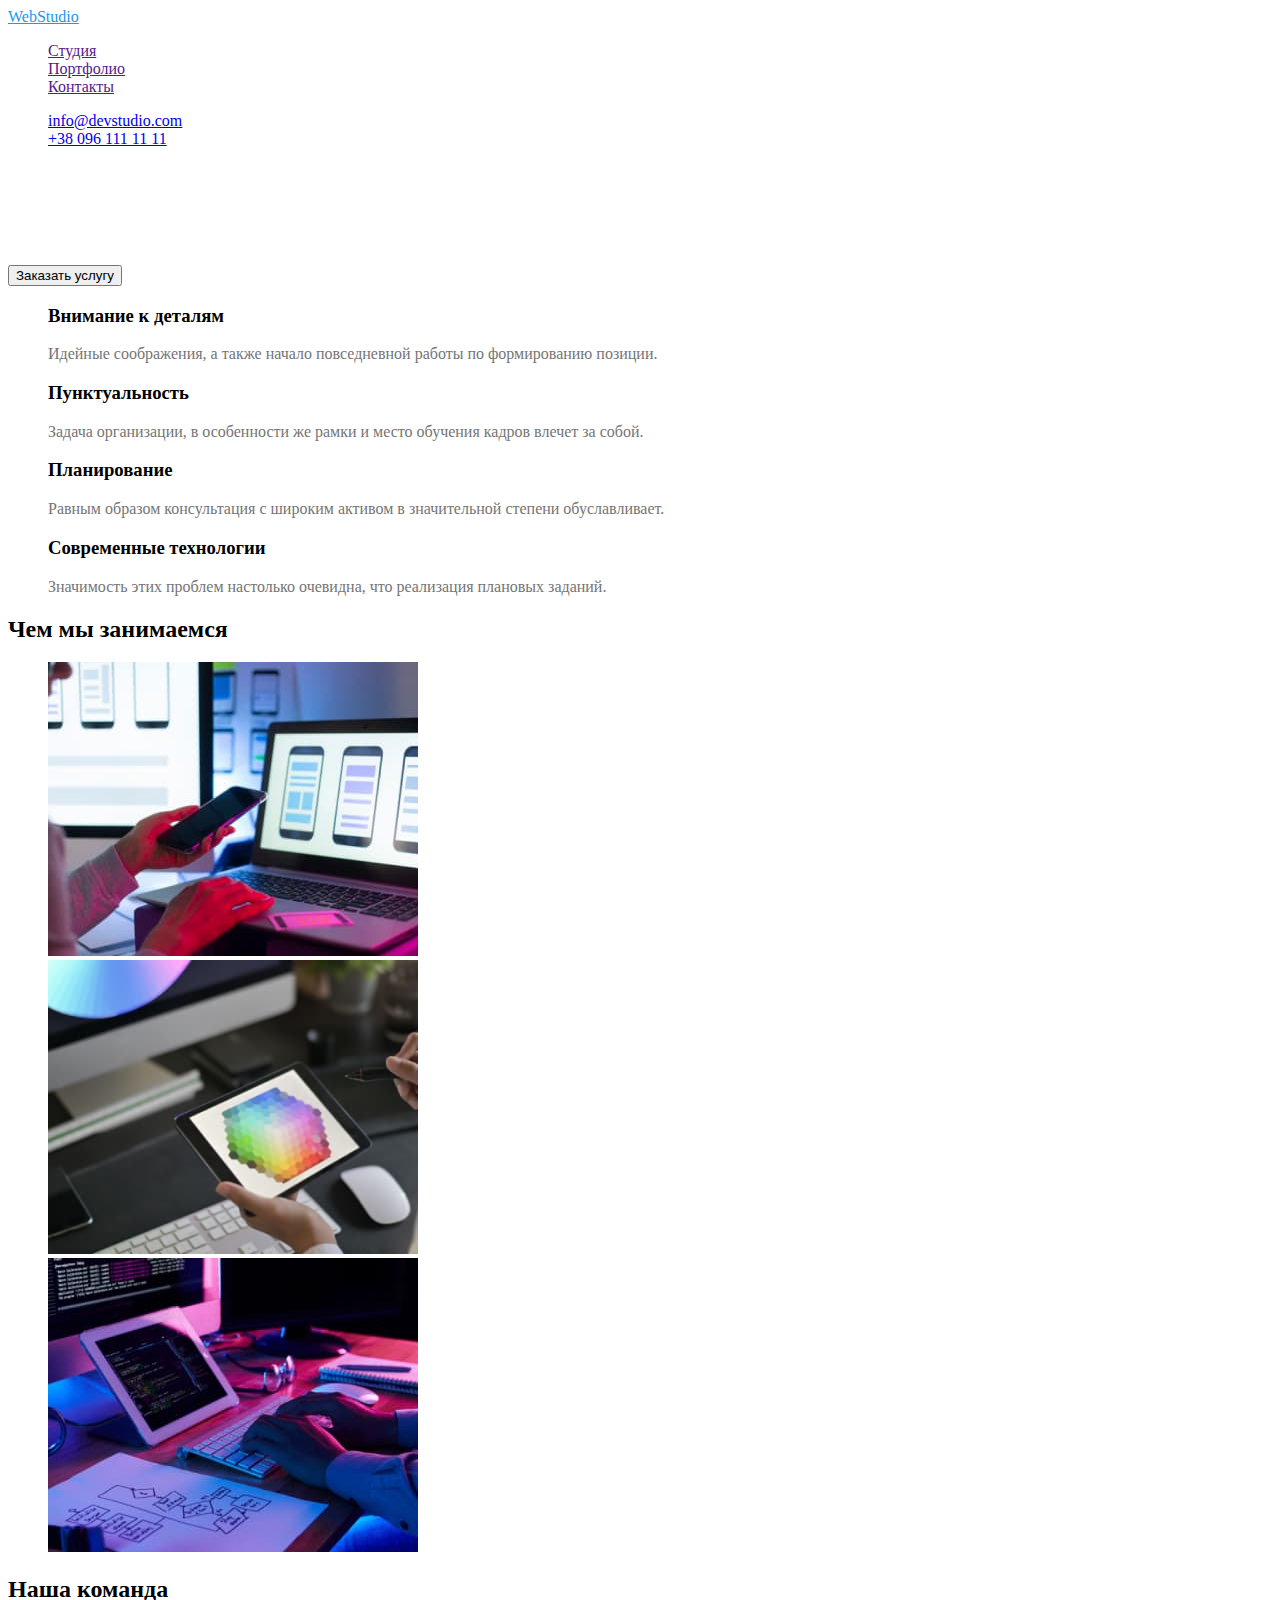
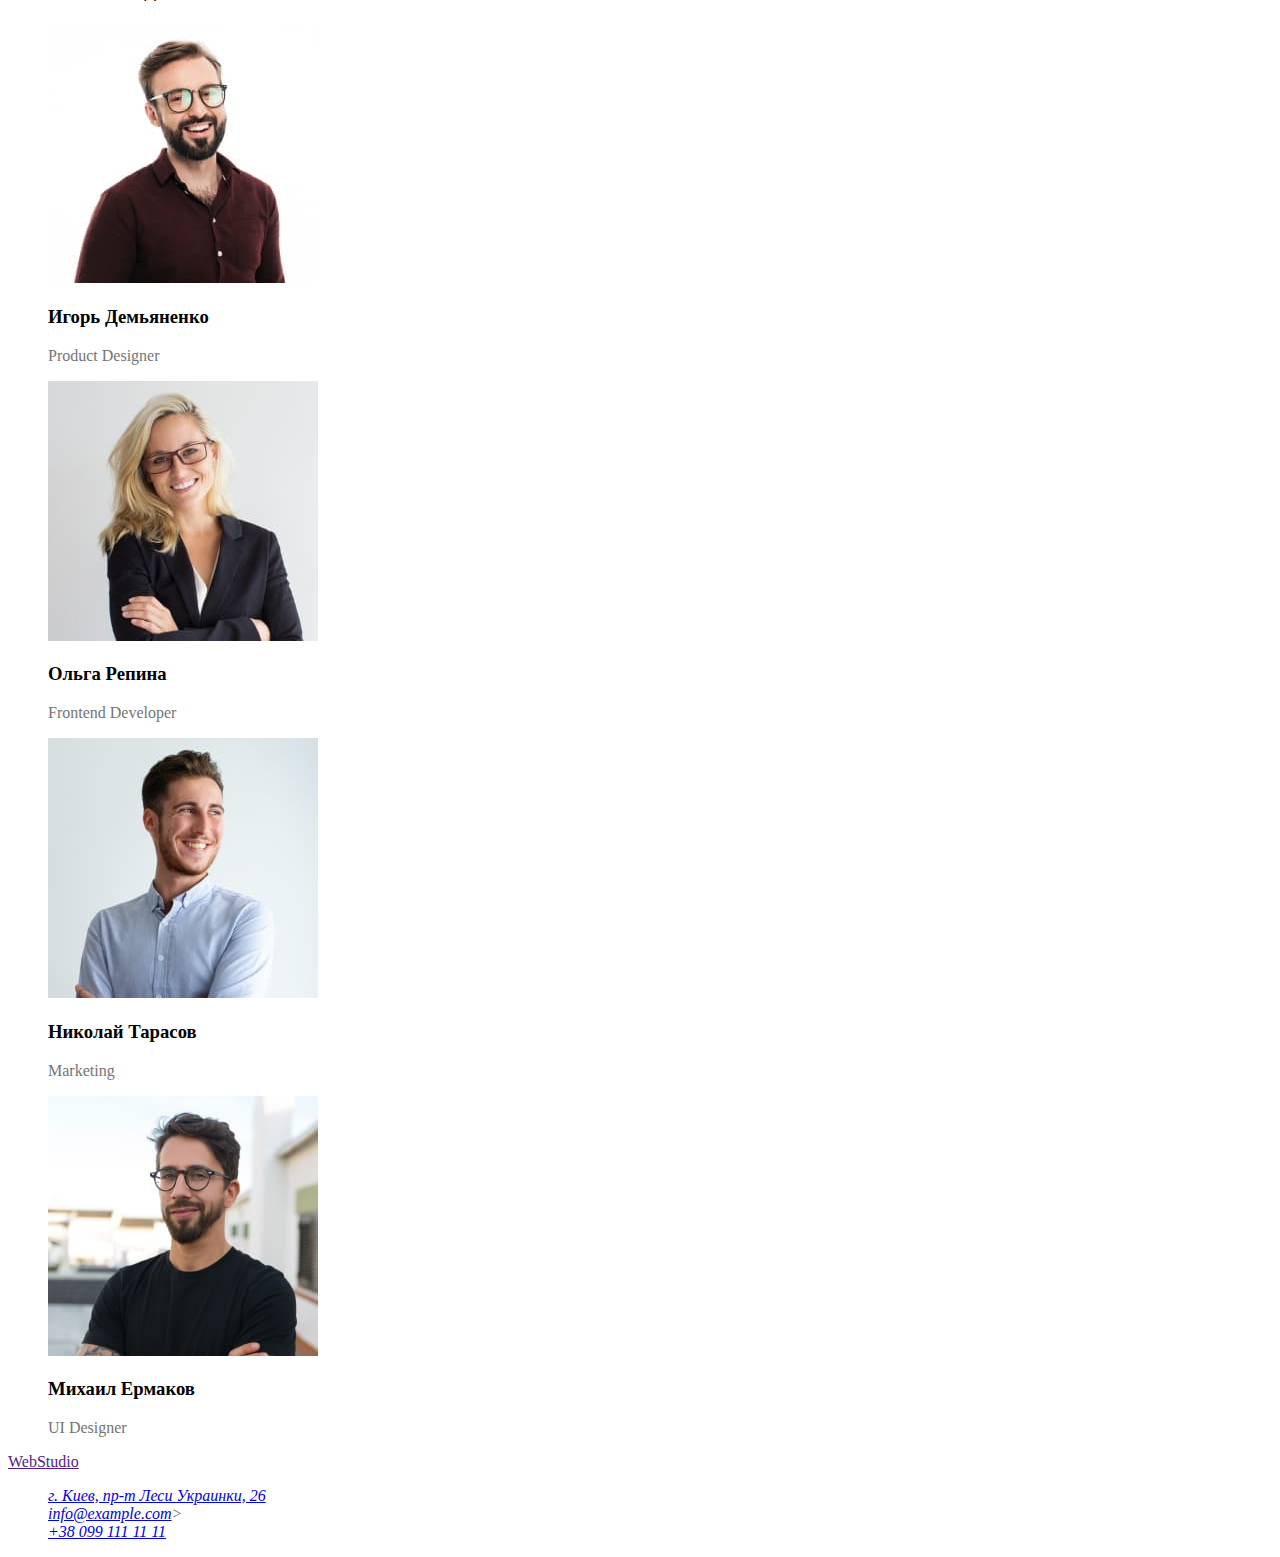
==== index.html @ ba66e3d8 "Создание и редактирование селекторов" ====
<!DOCTYPE html>
<html lang="en">
<head>
    <meta charset="UTF-8">
    <meta http-equiv="X-UA-Compatible" content="IE=edge">
    <meta name="viewport" content="width=device-width, initial-scale=1.0">
    <title>HTMLSOOPER</title>
    <link rel="stylesheet" href="./css/styles.css">
</head>
<body>

<header class="page-header">
    <nav>
        <a href="index.html" class="logo">WebStudio</a> 

      <ul class="site-nav">
            <li><a href="">Студия</a></li>  
            <li><a href="">Портфолио</a></li>
            <li><a href="">Контакты</a></li>
      </ul>
    </nav>

    <ul class="contacts-link">
    <li><a href="mailto:info@devstudio.com">info@devstudio.com</a></li>
    <li><a href="tel:+38 096 111 11 11">+38 096 111 11 11</a></li>
    </ul>   
</header>
<main>
    
      <section class="hero">
        <h1 class="hero-title">Эффективные решения <br> для вашего бизнеса</h1>
        <button type="button">Заказать услугу</button>
      </section>


     <section>
        <ul class="feature-list">
            <li>
            <h3 class="title">Внимание к деталям</h3>
            <p class="title-text">Идейные соображения, а также начало повседневной работы по формированию позиции.</p>
            </li>
    

            <li>
            <h3 class="title">Пунктуальность</h3>
            <p class="title-text">Задача организации, в особенности же рамки и место обучения кадров влечет за собой.</p>
            </li>

            <li>
            <h3 class="title">Планирование</h3>
            <p class="title-text">Равным образом консультация с широким активом в значительной степени обуславливает.</p>
            </li>

            <li>
            <h3 class="title">Современные технологии</h3>
            <p class="title-text">Значимость этих проблем настолько очевидна, что реализация плановых заданий.</p>
            </li>
        </ul>
    </section>

    <section>
            <h2 class="title">Чем мы занимаемся</h2>
        <ul>
            <li><img src="./images/first.jpg" alt="вёрстка"width="370"></li>
            <li><img src="./images/second.jpg" alt="дизайн"width="370"></li>
            <li><img src="./images/third.jpg" alt="оформление"width="370"></li>
        </ul>
    </section>

    <section>
        <h2 class="title">Наша команда</h2>
        <ul>
            <li><img src="./images/igor.jpg" alt="игорь" width="270"> </li>
            <h3 class="title">Игорь Демьяненко</h3>
            <p class="title-text">Product Designer</p>

            <li><img src="./images/olga.jpg" alt="ольга"width="270"></li>
            <h3 class="title">Ольга Репина</h3>
            <p class="title-text">Frontend Developer</p>

            <li><img src="./images/nikolay.jpg" alt="николай"width="270"></li>
            <h3 class="title">Николай Тарасов</h3>
            <p class="title-text">Marketing</p>

            <li><img src="./images/mihail.jpg" alt="михаил"width="270"></li>
            <h3 class="title">Михаил Ермаков</h3>
            <p class="title-text">UI Designer</p>
        </ul>
    
    </section>

</main>

<footer>
      <a href="">WebStudio</a>
        <address>
            <ul>
                <li><a href="https://www.google.com/maps/d/u/0/viewer?msa=0&mid=10uSM3H-mIU3GznYo2szRIEphczw&ll=50.42732700000001%2C30.538092&z=17">г. Киев, пр-т Леси Украинки, 26</a></li>
                <li><a href="mailto:info@example.com">info@example.com</a>></li>
                <li><a href="tel:+380991111111">+38 099 111 11 11</a></li>
            </ul>   
        </address>  
</footer>

</body>
</html>
---- css/styles.css ----
body{
    background-color: #FFFFFF;
    color:  #757575
}

.logo {
    color: #2196F3;
}

ul {
    list-style: none
}

/* site-nav */
.site-nav :hover,
.site-nav :focus{
    color: #2196F3
}

/* contacts-link */
.contacts-link :hover,
.contacts-link :focus {
    color: 
    #2196F3
}

/* button-link */
.button-link :hover,
.button-link :focus
.button-link :active {
    color: #FFFFFF
}

/* hero */
.hero {
color: white;
}

/* feature-list */
.feature-list , .title {
    color: #000000;
}

/* title-text */
.title-text {
    color: 
    #757575;
}
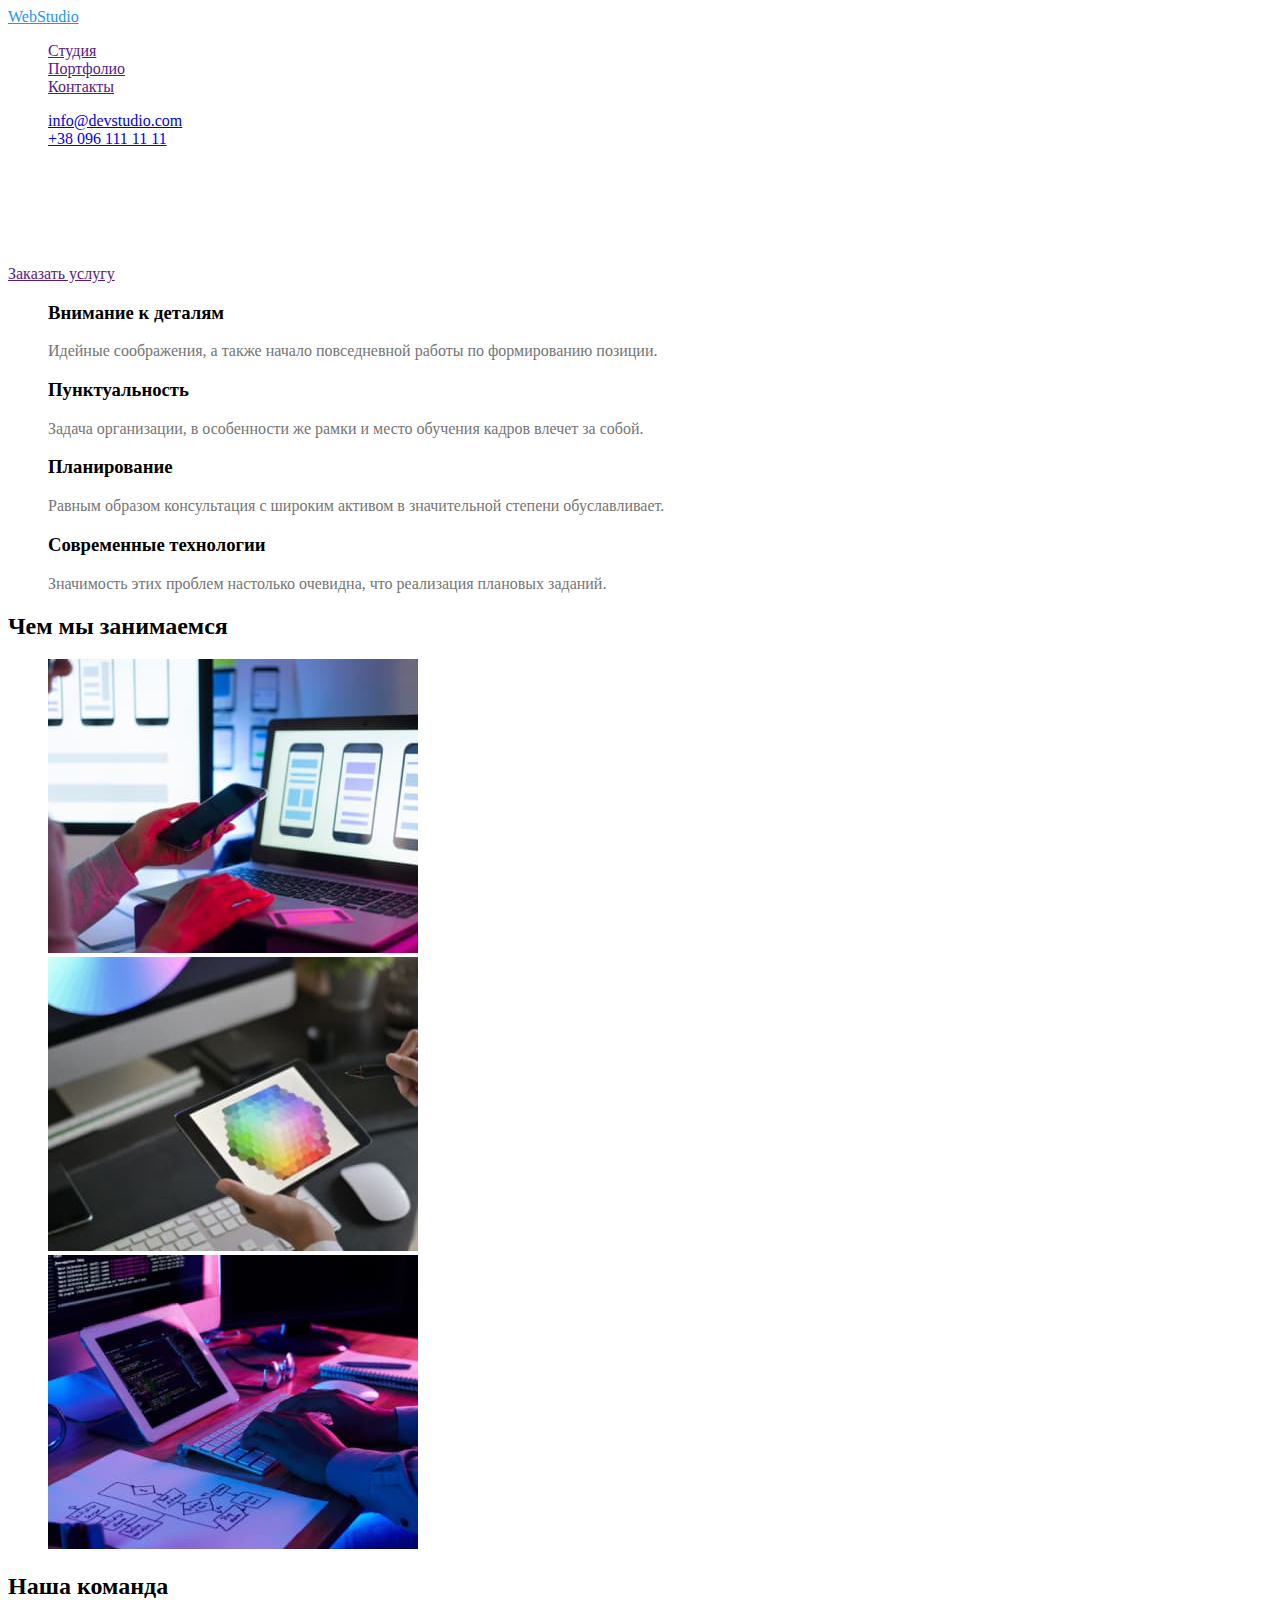
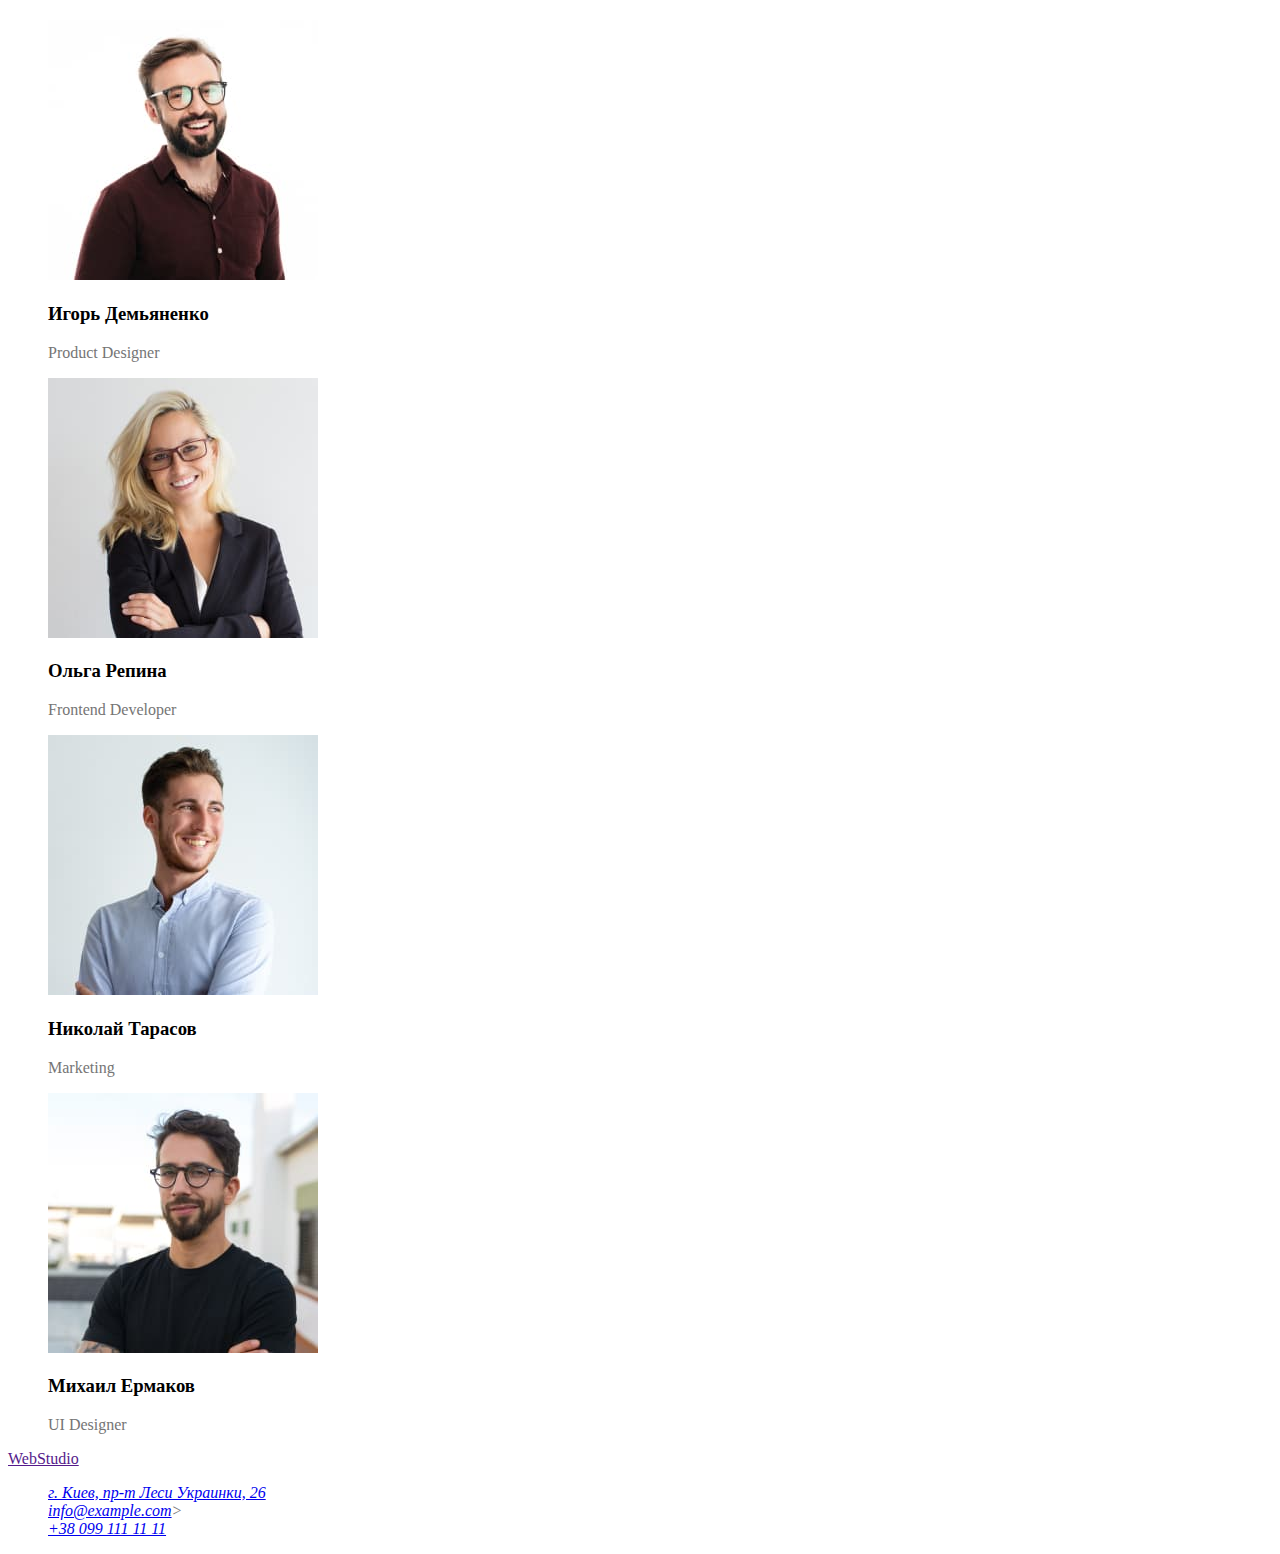
==== commit bda7acfa: "Добавление цветов" ====
--- a/index.html
+++ b/index.html
@@ -29,7 +29,7 @@
     
       <section class="hero">
         <h1 class="hero-title">Эффективные решения <br> для вашего бизнеса</h1>
-        <button type="button">Заказать услугу</button>
+        <a href="" class="button-link">Заказать услугу</a>
       </section>
 
 
--- a/css/styles.css
+++ b/css/styles.css
@@ -28,8 +28,11 @@
 .button-link :hover,
 .button-link :focus
 .button-link :active {
-    color: #FFFFFF
-}
+    color: #FFFFFF;
+    background-color: #2196F3;
+    display: inline;
+    }
+
 
 /* hero */
 .hero {
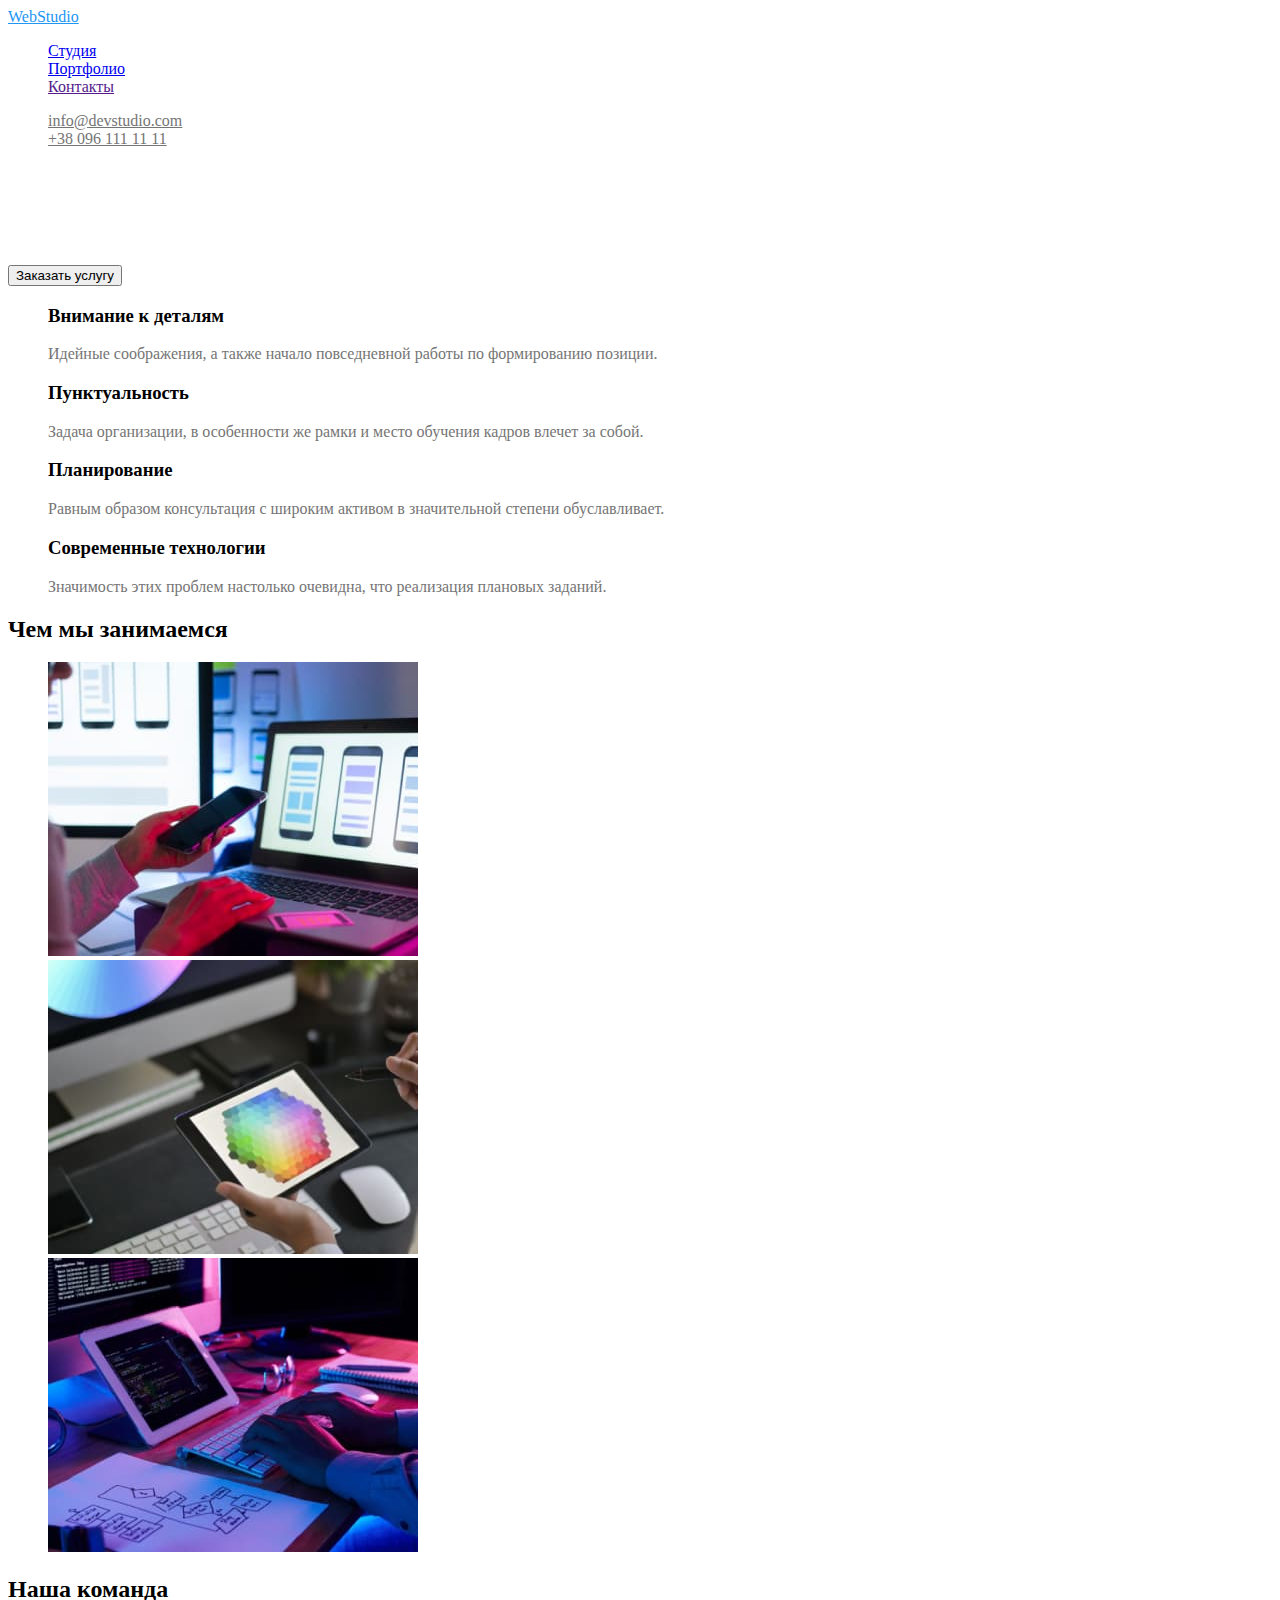
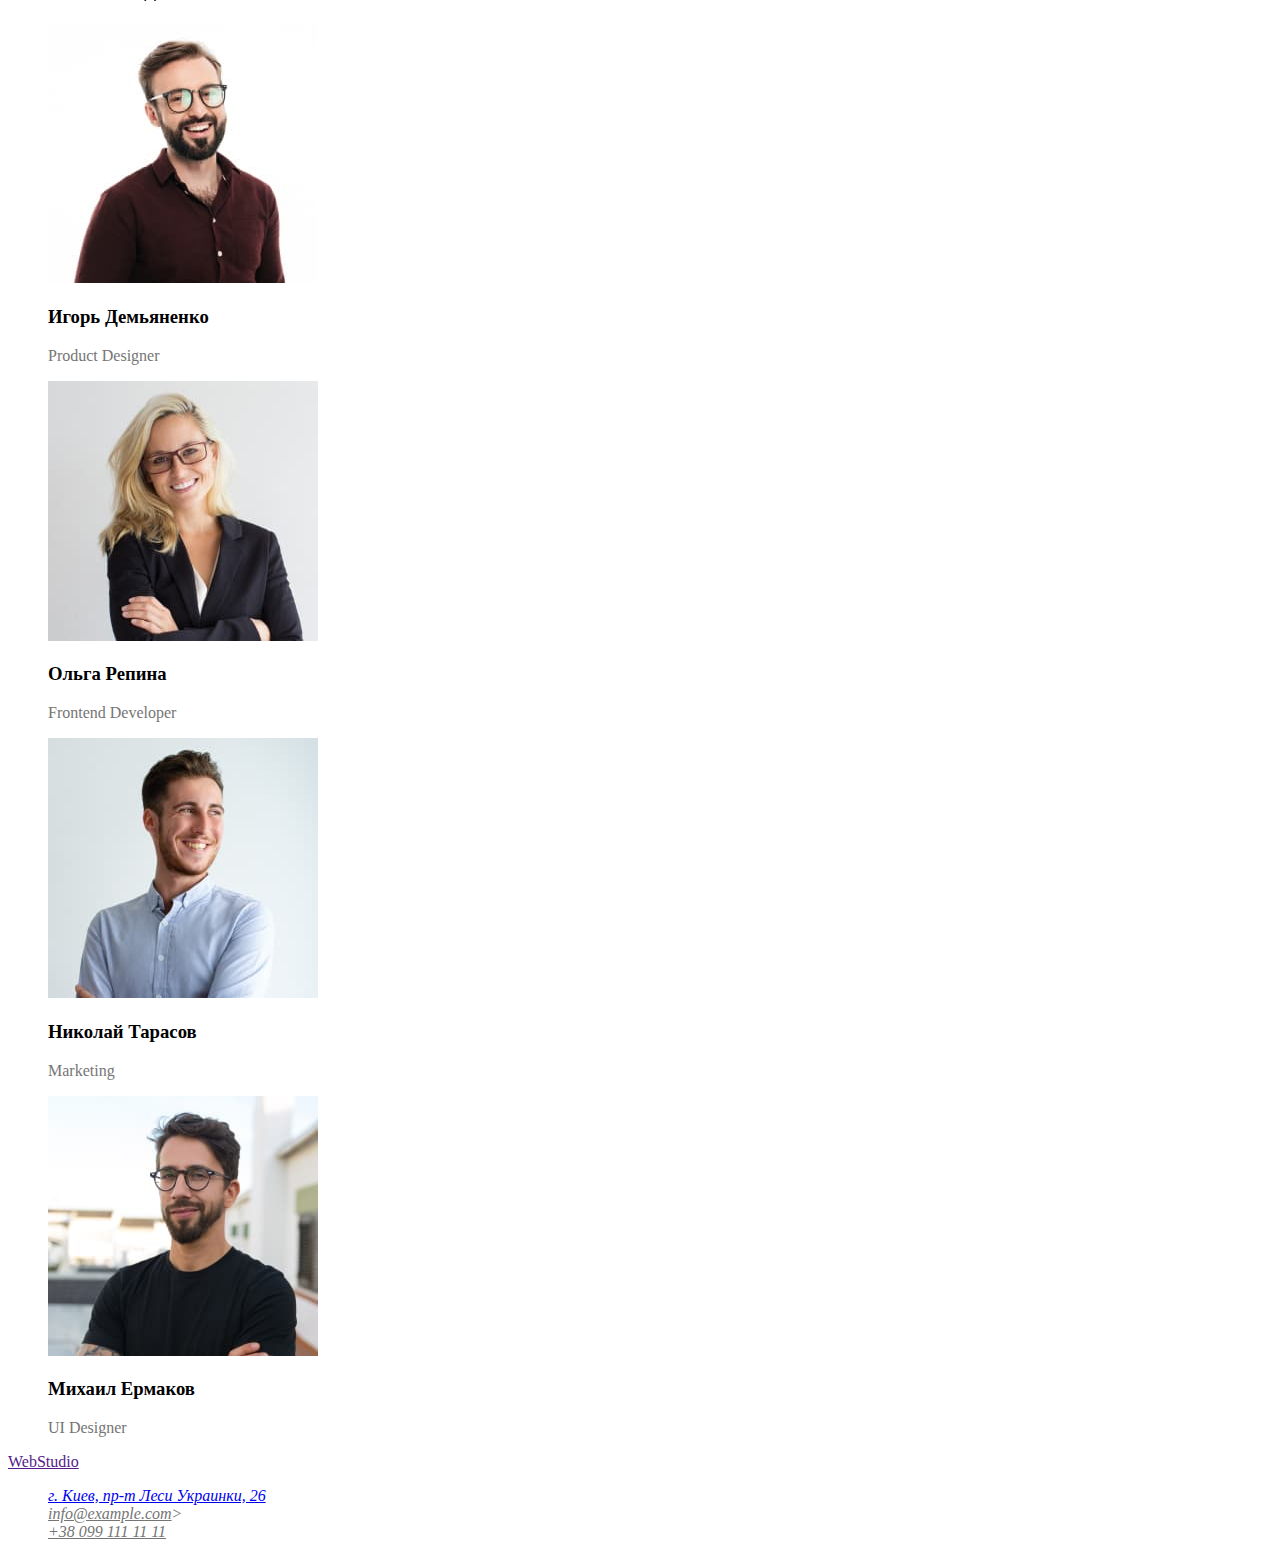
==== commit bd1f0f52: "Редактирование style.css" ====
--- a/index.html
+++ b/index.html
@@ -4,7 +4,7 @@
     <meta charset="UTF-8">
     <meta http-equiv="X-UA-Compatible" content="IE=edge">
     <meta name="viewport" content="width=device-width, initial-scale=1.0">
-    <title>HTMLSOOPER</title>
+    <title>WebStudio5</title>
     <link rel="stylesheet" href="./css/styles.css">
 </head>
 <body>
@@ -14,22 +14,22 @@
         <a href="index.html" class="logo">WebStudio</a> 
 
       <ul class="site-nav">
-            <li><a href="">Студия</a></li>  
-            <li><a href="">Портфолио</a></li>
+            <li><a href="./index.html">Студия</a></li>  
+            <li><a href="./portfolio.html">Портфолио</a></li>
             <li><a href="">Контакты</a></li>
       </ul>
     </nav>
 
     <ul class="contacts-link">
-    <li><a href="mailto:info@devstudio.com">info@devstudio.com</a></li>
-    <li><a href="tel:+38 096 111 11 11">+38 096 111 11 11</a></li>
+    <li><a class="link" href="mailto:info@devstudio.com">info@devstudio.com</a></li>
+    <li><a class="link" href="tel:+38 096 111 11 11">+38 096 111 11 11</a></li>
     </ul>   
 </header>
 <main>
     
       <section class="hero">
         <h1 class="hero-title">Эффективные решения <br> для вашего бизнеса</h1>
-        <a href="" class="button-link">Заказать услугу</a>
+       <p class="button-link"><button type="button">Заказать услугу</button></p>
       </section>
 
 
@@ -70,7 +70,7 @@
     <section>
         <h2 class="title">Наша команда</h2>
         <ul>
-            <li><img src="./images/igor.jpg" alt="игорь" width="270"> </li>
+            <li><img src="./images/igor.jpg" alt="игорь"width="270"> </li>
             <h3 class="title">Игорь Демьяненко</h3>
             <p class="title-text">Product Designer</p>
 
@@ -96,8 +96,8 @@
         <address>
             <ul>
                 <li><a href="https://www.google.com/maps/d/u/0/viewer?msa=0&mid=10uSM3H-mIU3GznYo2szRIEphczw&ll=50.42732700000001%2C30.538092&z=17">г. Киев, пр-т Леси Украинки, 26</a></li>
-                <li><a href="mailto:info@example.com">info@example.com</a>></li>
-                <li><a href="tel:+380991111111">+38 099 111 11 11</a></li>
+                <li><a class="link" href="mailto:info@example.com">info@example.com</a>></li>
+                <li><a class="link" href="tel:+380991111111">+38 099 111 11 11</a></li>
             </ul>   
         </address>  
 </footer>
--- a/css/styles.css
+++ b/css/styles.css
@@ -14,19 +14,23 @@
 /* site-nav */
 .site-nav :hover,
 .site-nav :focus{
-    color: #2196F3
-}
+    color: #2196F3;
+ }
 
 /* contacts-link */
-.contacts-link :hover,
+.link {
+    color: #757575;
+}
+.link:hover {
+    color: #2196F3;
+} 
 .contacts-link :focus {
-    color: 
-    #2196F3
+    color: #2196F3;
 }
 
 /* button-link */
 .button-link :hover,
-.button-link :focus
+.button-link :focus,
 .button-link :active {
     color: #FFFFFF;
     background-color: #2196F3;
@@ -37,6 +41,7 @@
 /* hero */
 .hero {
 color: white;
+
 }
 
 /* feature-list */
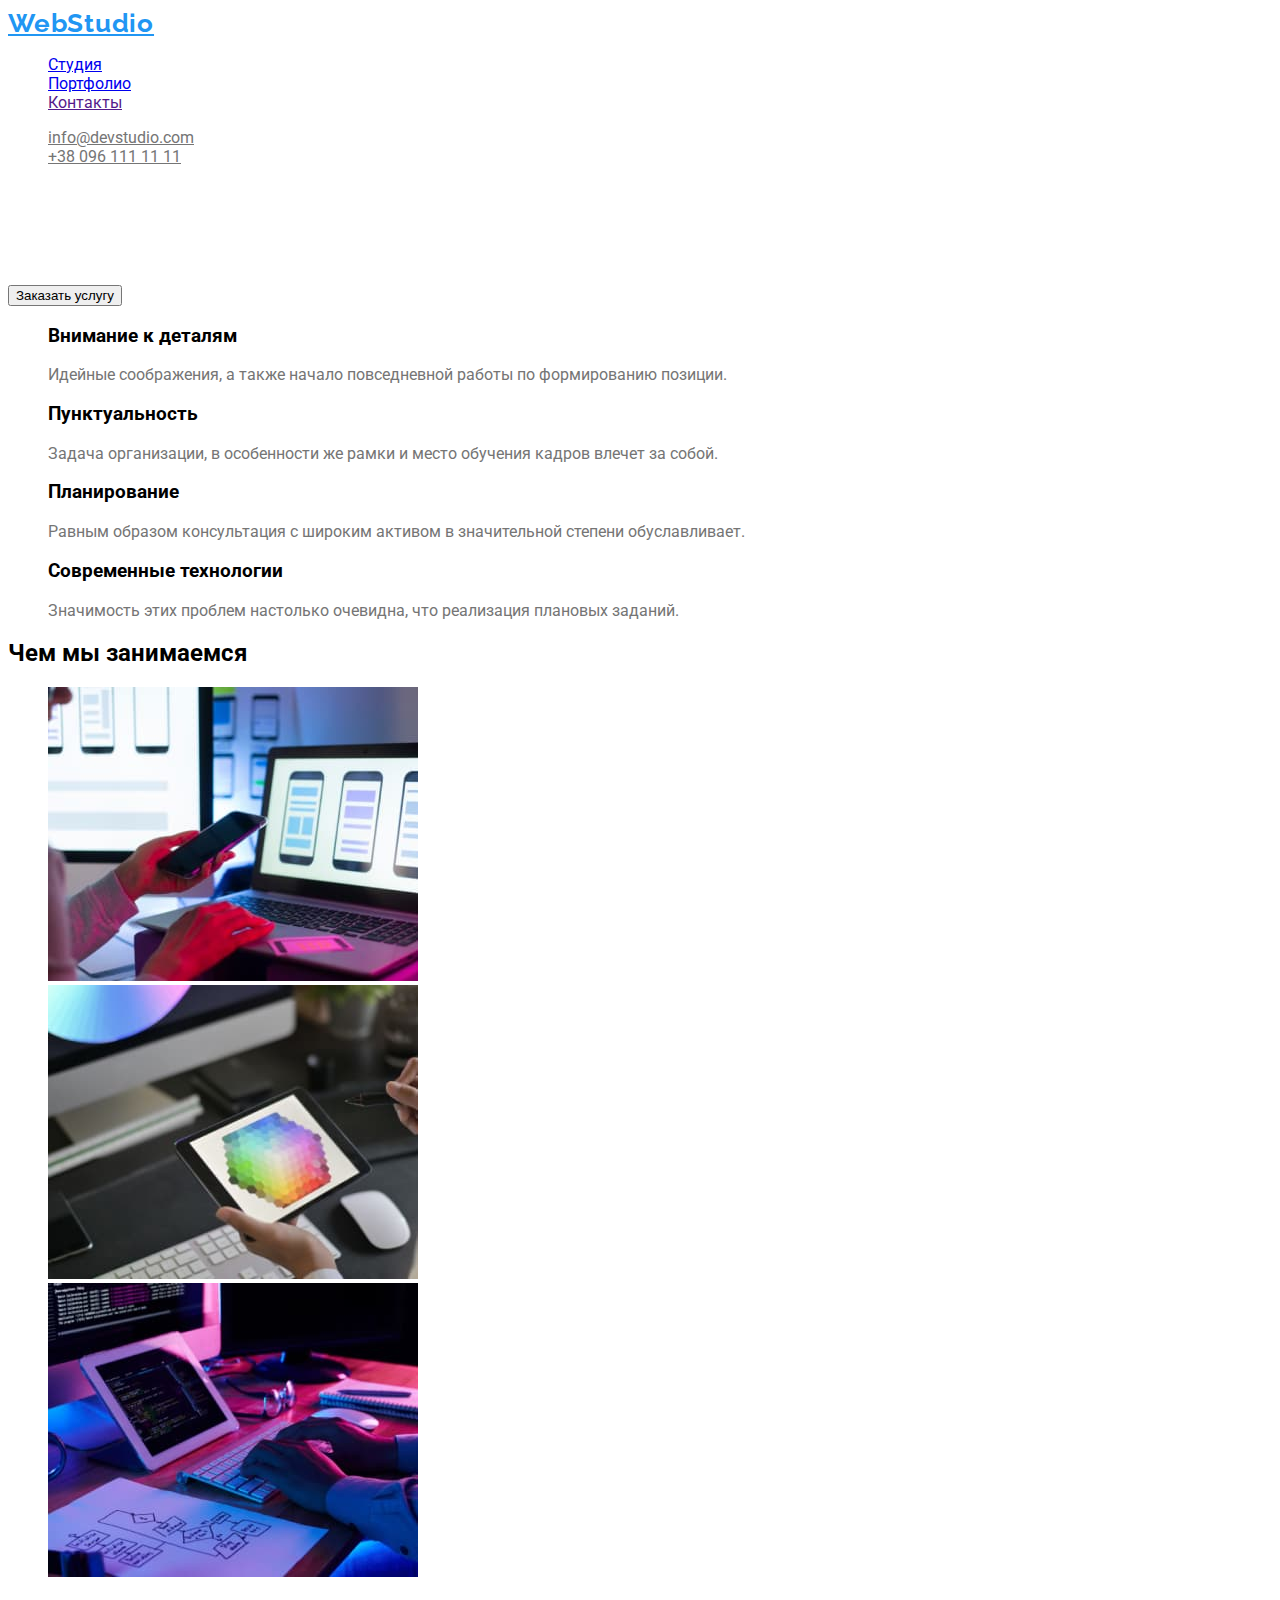
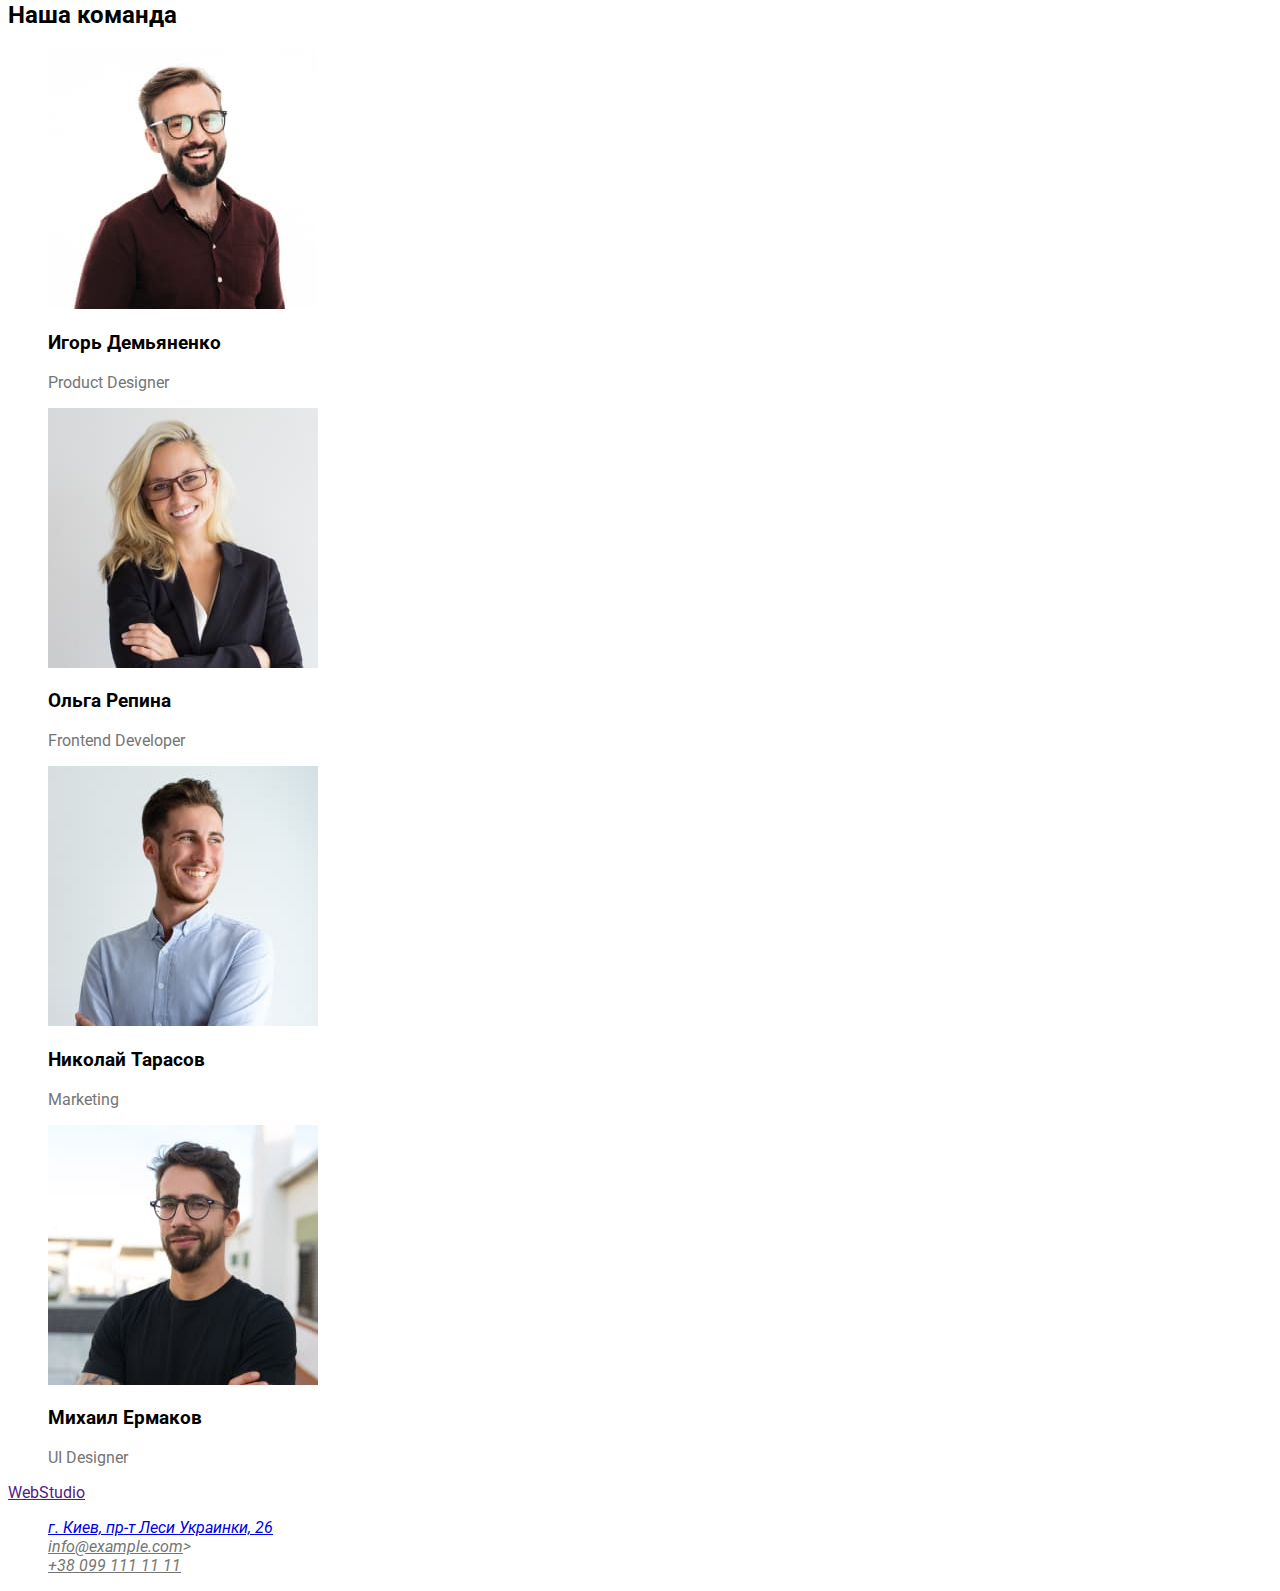
==== commit d4140d90: "Добавление шрифтов" ====
--- a/index.html
+++ b/index.html
@@ -5,11 +5,14 @@
     <meta http-equiv="X-UA-Compatible" content="IE=edge">
     <meta name="viewport" content="width=device-width, initial-scale=1.0">
     <title>WebStudio5</title>
+    <link rel="preconnect" href="https://fonts.googleapis.com">
+    <link rel="preconnect" href="https://fonts.gstatic.com" crossorigin>
+    <link href="https://fonts.googleapis.com/css2?family=Raleway:wght@700&family=Roboto:wght@400;500;700;900&display=swap" rel="stylesheet">
     <link rel="stylesheet" href="./css/styles.css">
 </head>
 <body>
 
-<header class="page-header">
+<header>
     <nav>
         <a href="index.html" class="logo">WebStudio</a> 
 
--- a/css/styles.css
+++ b/css/styles.css
@@ -1,10 +1,16 @@
 body{
     background-color: #FFFFFF;
-    color:  #757575
+    color:  #757575;
+    font-family: Roboto, sans-serif;
 }
-
+/* logo */
 .logo {
     color: #2196F3;
+    font-family:  Raleway, cursive;
+    font-weight: bold;
+    font-size: 26px;
+    line-height: 1.19;
+    letter-spacing: 0.03em;
 }
 
 ul {
@@ -15,6 +21,10 @@
 .site-nav :hover,
 .site-nav :focus{
     color: #2196F3;
+    font-weight: 500;
+    font-size: 14px;
+    line-height: 1.14;
+    letter-spacing: 0.02em;
  }
 
 /* contacts-link */
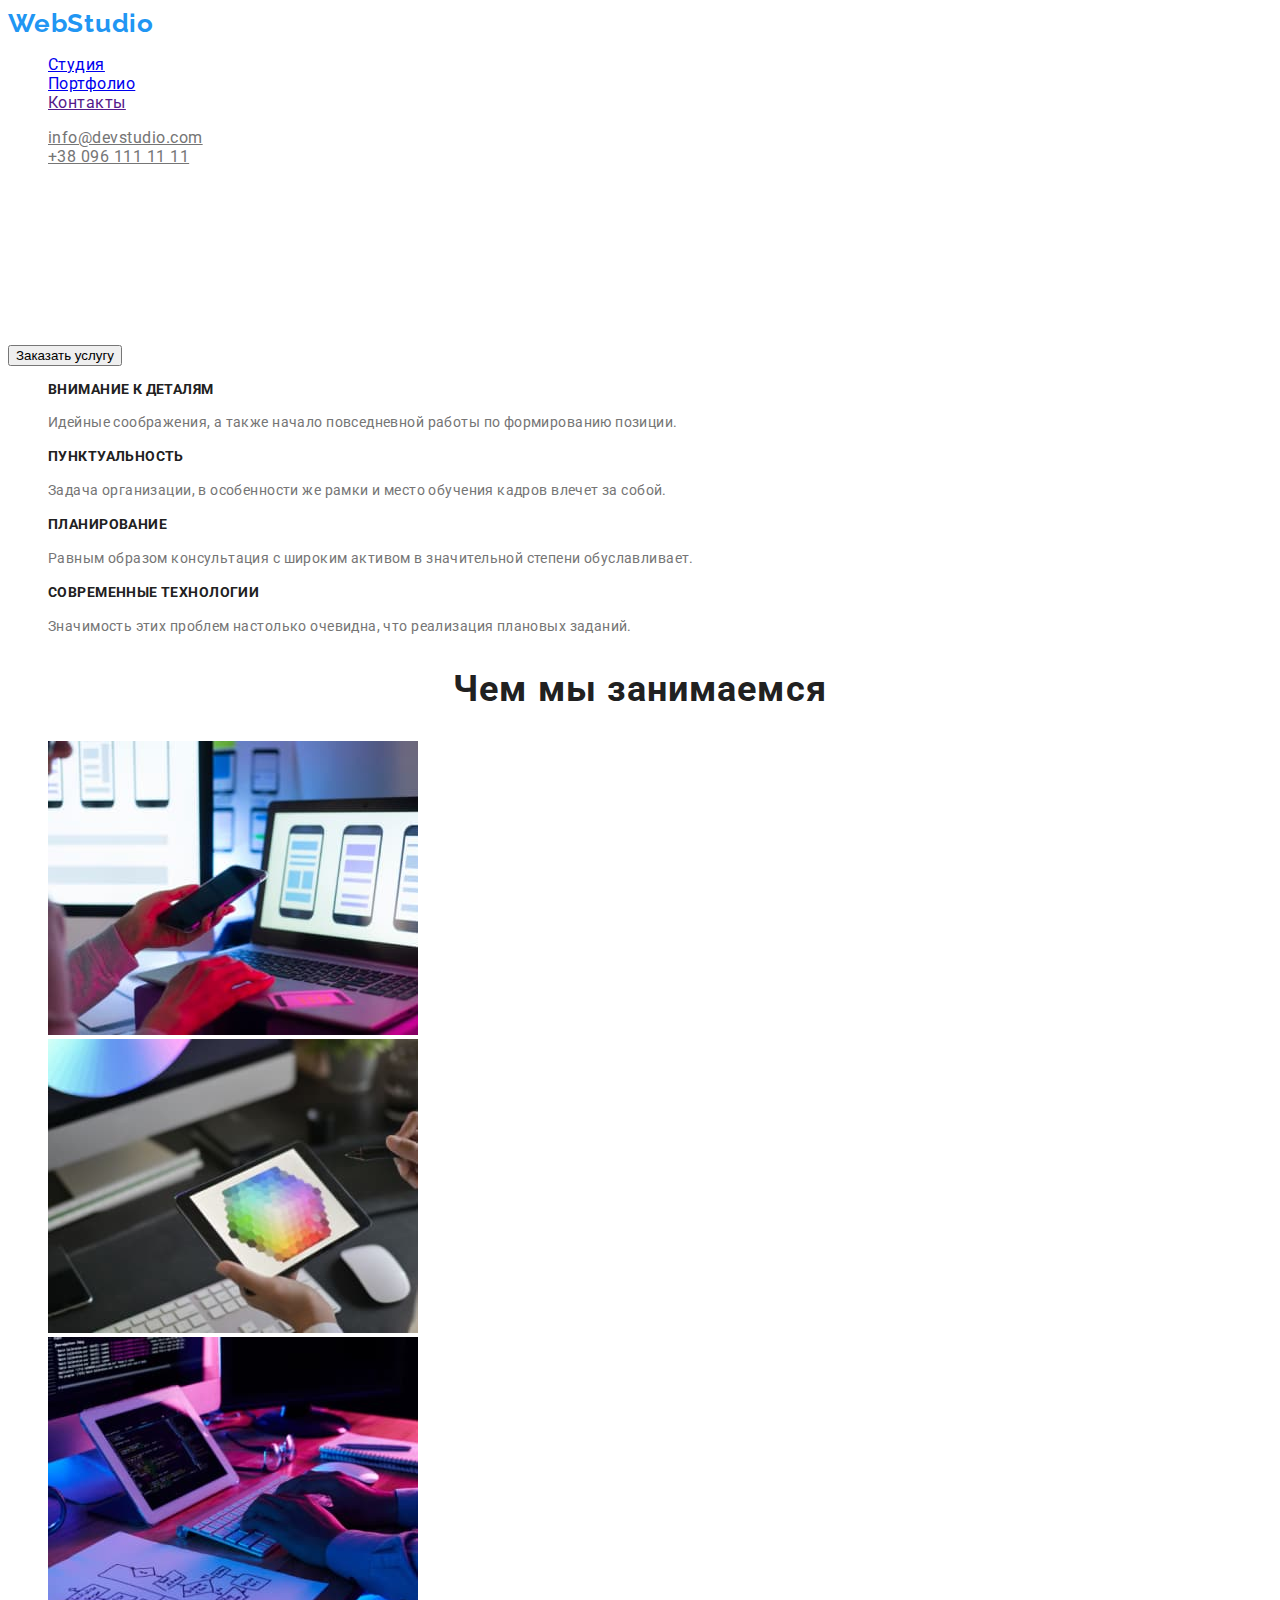
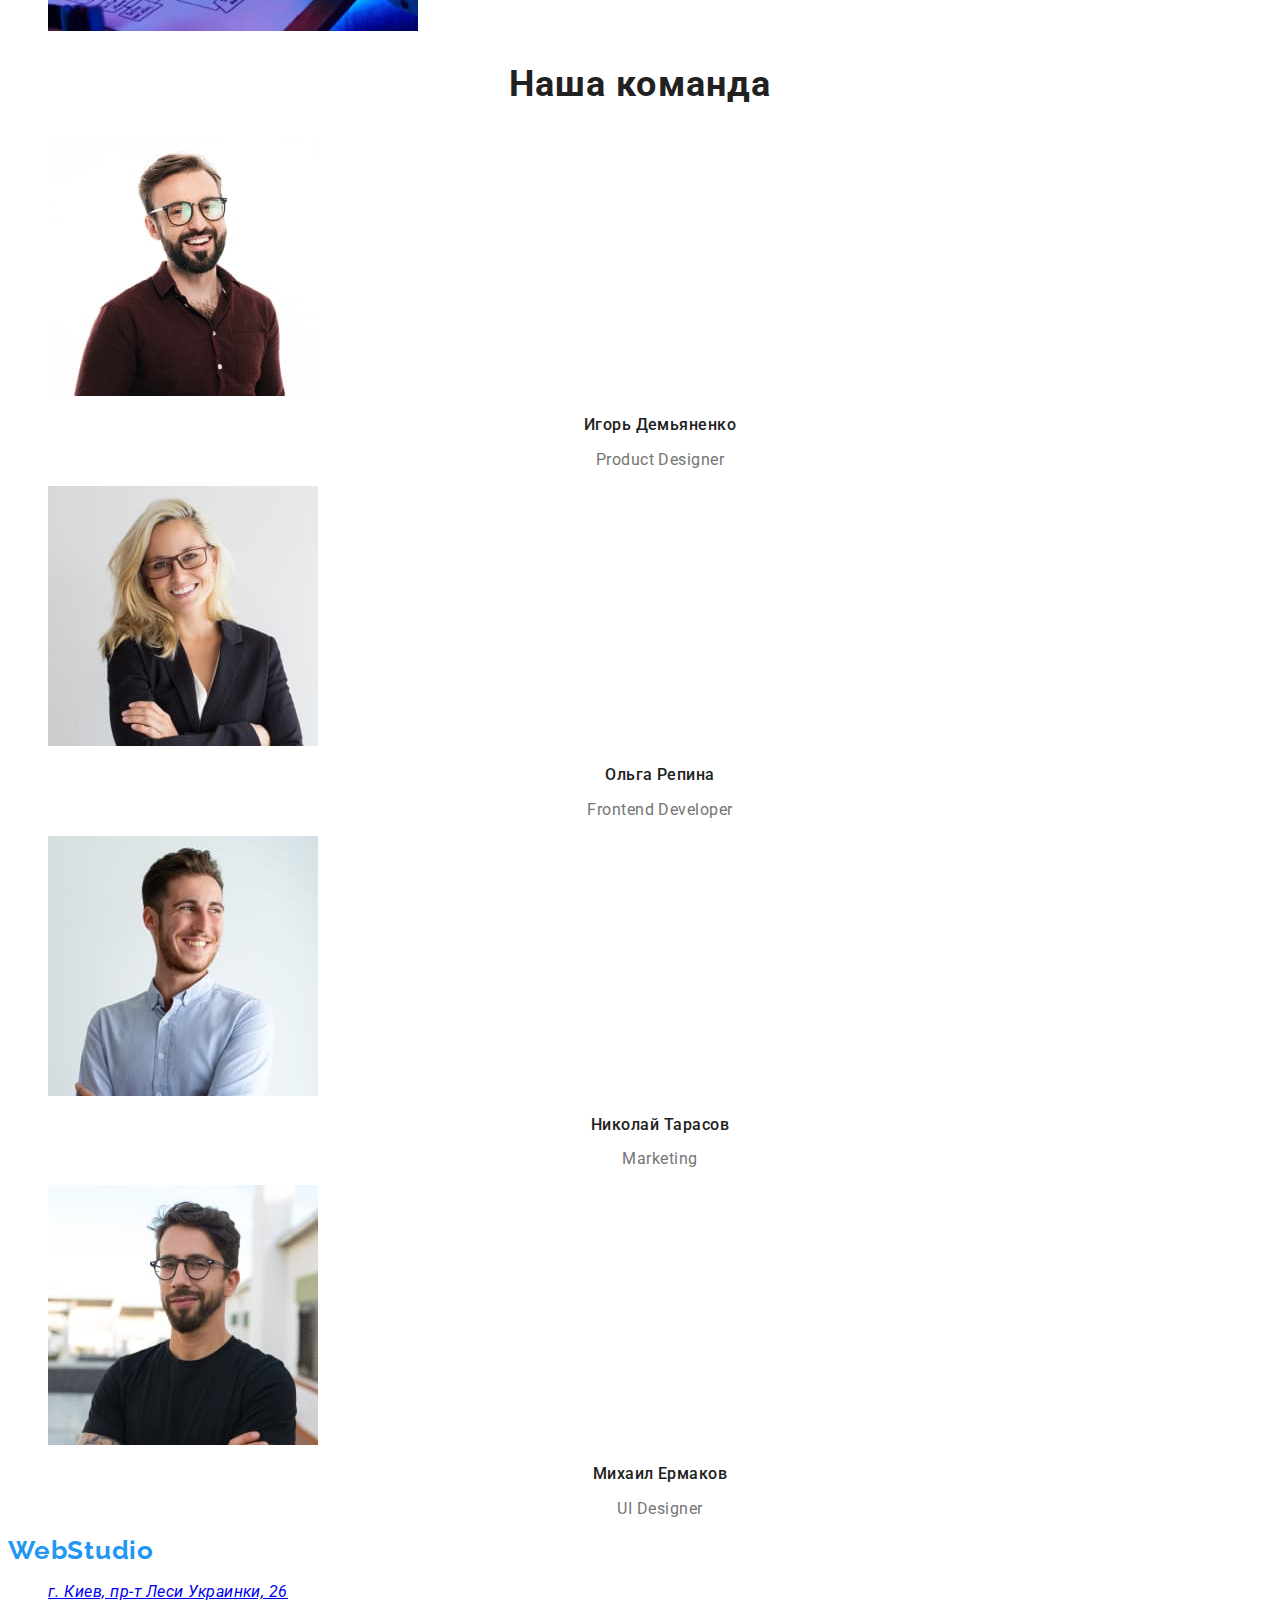
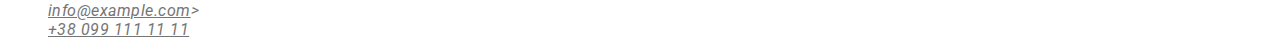
==== commit e88c3e8e: "Добавил шрифты" ====
--- a/index.html
+++ b/index.html
@@ -23,13 +23,14 @@
       </ul>
     </nav>
 
-    <ul class="contacts-link">
+    <ul>
     <li><a class="link" href="mailto:info@devstudio.com">info@devstudio.com</a></li>
     <li><a class="link" href="tel:+38 096 111 11 11">+38 096 111 11 11</a></li>
     </ul>   
 </header>
 <main>
-    
+
+    <!-- Hero -->
       <section class="hero">
         <h1 class="hero-title">Эффективные решения <br> для вашего бизнеса</h1>
        <p class="button-link"><button type="button">Заказать услугу</button></p>
@@ -39,30 +40,30 @@
      <section>
         <ul class="feature-list">
             <li>
-            <h3 class="title">Внимание к деталям</h3>
-            <p class="title-text">Идейные соображения, а также начало повседневной работы по формированию позиции.</p>
+            <h3 class="feature-title">Внимание к деталям</h3>
+            <p class="feature-text">Идейные соображения, а также начало повседневной работы по формированию позиции.</p>
             </li>
     
 
             <li>
-            <h3 class="title">Пунктуальность</h3>
-            <p class="title-text">Задача организации, в особенности же рамки и место обучения кадров влечет за собой.</p>
+            <h3 class="feature-title">Пунктуальность</h3>
+            <p class="feature-text">Задача организации, в особенности же рамки и место обучения кадров влечет за собой.</p>
             </li>
 
             <li>
-            <h3 class="title">Планирование</h3>
-            <p class="title-text">Равным образом консультация с широким активом в значительной степени обуславливает.</p>
+            <h3 class="feature-title">Планирование</h3>
+            <p class="feature-text">Равным образом консультация с широким активом в значительной степени обуславливает.</p>
             </li>
 
             <li>
-            <h3 class="title">Современные технологии</h3>
-            <p class="title-text">Значимость этих проблем настолько очевидна, что реализация плановых заданий.</p>
+            <h3 class="feature-title">Современные технологии</h3>
+            <p class="feature-text">Значимость этих проблем настолько очевидна, что реализация плановых заданий.</p>
             </li>
         </ul>
     </section>
 
     <section>
-            <h2 class="title">Чем мы занимаемся</h2>
+            <h2 class="main-title">Чем мы занимаемся</h2>
         <ul>
             <li><img src="./images/first.jpg" alt="вёрстка"width="370"></li>
             <li><img src="./images/second.jpg" alt="дизайн"width="370"></li>
@@ -71,23 +72,23 @@
     </section>
 
     <section>
-        <h2 class="title">Наша команда</h2>
+        <h2 class="main-title">Наша команда</h2>
         <ul>
             <li><img src="./images/igor.jpg" alt="игорь"width="270"> </li>
-            <h3 class="title">Игорь Демьяненко</h3>
-            <p class="title-text">Product Designer</p>
+            <h3 class="people-title">Игорь Демьяненко</h3>
+            <p class="job-title-text">Product Designer</p>
 
             <li><img src="./images/olga.jpg" alt="ольга"width="270"></li>
-            <h3 class="title">Ольга Репина</h3>
-            <p class="title-text">Frontend Developer</p>
+            <h3 class="people-title">Ольга Репина</h3>
+            <p class="job-title-text">Frontend Developer</p>
 
             <li><img src="./images/nikolay.jpg" alt="николай"width="270"></li>
-            <h3 class="title">Николай Тарасов</h3>
-            <p class="title-text">Marketing</p>
+            <h3 class="people-title">Николай Тарасов</h3>
+            <p class="job-title-text">Marketing</p>
 
             <li><img src="./images/mihail.jpg" alt="михаил"width="270"></li>
-            <h3 class="title">Михаил Ермаков</h3>
-            <p class="title-text">UI Designer</p>
+            <h3 class="people-title">Михаил Ермаков</h3>
+            <p class="job-title-text">UI Designer</p>
         </ul>
     
     </section>
@@ -95,7 +96,7 @@
 </main>
 
 <footer>
-      <a href="">WebStudio</a>
+    <a href="index.html" class="logo">WebStudio</a>
         <address>
             <ul>
                 <li><a href="https://www.google.com/maps/d/u/0/viewer?msa=0&mid=10uSM3H-mIU3GznYo2szRIEphczw&ll=50.42732700000001%2C30.538092&z=17">г. Киев, пр-т Леси Украинки, 26</a></li>
--- a/css/styles.css
+++ b/css/styles.css
@@ -2,7 +2,14 @@
     background-color: #FFFFFF;
     color:  #757575;
     font-family: Roboto, sans-serif;
+    letter-spacing: 0.03em;
 }
+
+ul {
+    list-style: none
+}
+
+
 /* logo */
 .logo {
     color: #2196F3;
@@ -11,10 +18,7 @@
     font-size: 26px;
     line-height: 1.19;
     letter-spacing: 0.03em;
-}
-
-ul {
-    list-style: none
+    text-decoration: none;
 }
 
 /* site-nav */
@@ -25,46 +29,106 @@
     font-size: 14px;
     line-height: 1.14;
     letter-spacing: 0.02em;
- }
+    text-decoration: none;
+}
 
-/* contacts-link */
+/* .contacts-link */
 .link {
     color: #757575;
 }
 .link:hover {
     color: #2196F3;
-} 
-.contacts-link :focus {
-    color: #2196F3;
+}
+    .contacts-link :hover,
+    .contacts-link :focus,
+    .contacts-link :active {
+    font-weight: 500;
+    font-size: 14px;
+    line-height: 1.14;
+    letter-spacing: 0.02em;
 }
 
 /* button-link */
 .button-link :hover,
-.button-link :focus,
-.button-link :active {
+.button-link :focus {
     color: #FFFFFF;
     background-color: #2196F3;
     display: inline;
-    }
+    font-weight: 500;
+    font-size: 16px;
+    line-height: 1.62;
+    text-align: center;
+}
 
 
 /* hero */
-.hero {
-color: white;
-
+.hero-title {
+    color: #FFFFFF;
+    font-weight: 900;
+    font-size: 44px;
+    line-height: 1.36;
+    text-align: center;
+    letter-spacing: 0.06em;
+    text-transform: uppercase;
 }
 
 /* feature-list */
-.feature-list , .title {
-    color: #000000;
+.feature-title{
+    color: #212121;
+    font-weight: bold;
+    font-size: 14px;
+    line-height: 1.14;
+    letter-spacing: 0.03em;
+    text-transform: uppercase;
 }
 
-/* title-text */
-.title-text {
-    color: 
-    #757575;
+.feature-text {
+    color:#757575;
+    font-weight: normal;
+    font-size: 14px;
+    line-height: 1.71;
+    letter-spacing: 0.03em;
+}
+
+/* Main-title */
+.main-title{
+    color: #212121;
+    font-weight: bold;
+    font-size: 36px;
+    line-height: 1.16;
+    text-align: center;
+    letter-spacing: 0.03em;
+}
+
+.people-title{
+    color: #212121;
+    font-weight: 500;
+    font-size: 16px;
+    line-height: 1.18;
+    text-align: center;
+    letter-spacing: 0.03em;
+}
+
+.job-title-text{
+    color: #757575;
+    font-size: 16px;
+    line-height: 1.18;
+    text-align: center;
+    letter-spacing: 0.03em;
 }
 
 
+/* poster-list */
+.poster-title{
+    color: #212121;
+    font-weight: bold;
+    font-size: 18px;
+    line-height: 2;
+    letter-spacing: 0.06em;
+}
 
-
+.poster-text{
+    color: #757575;
+    font-size: 16px;
+    line-height: 1.87;
+}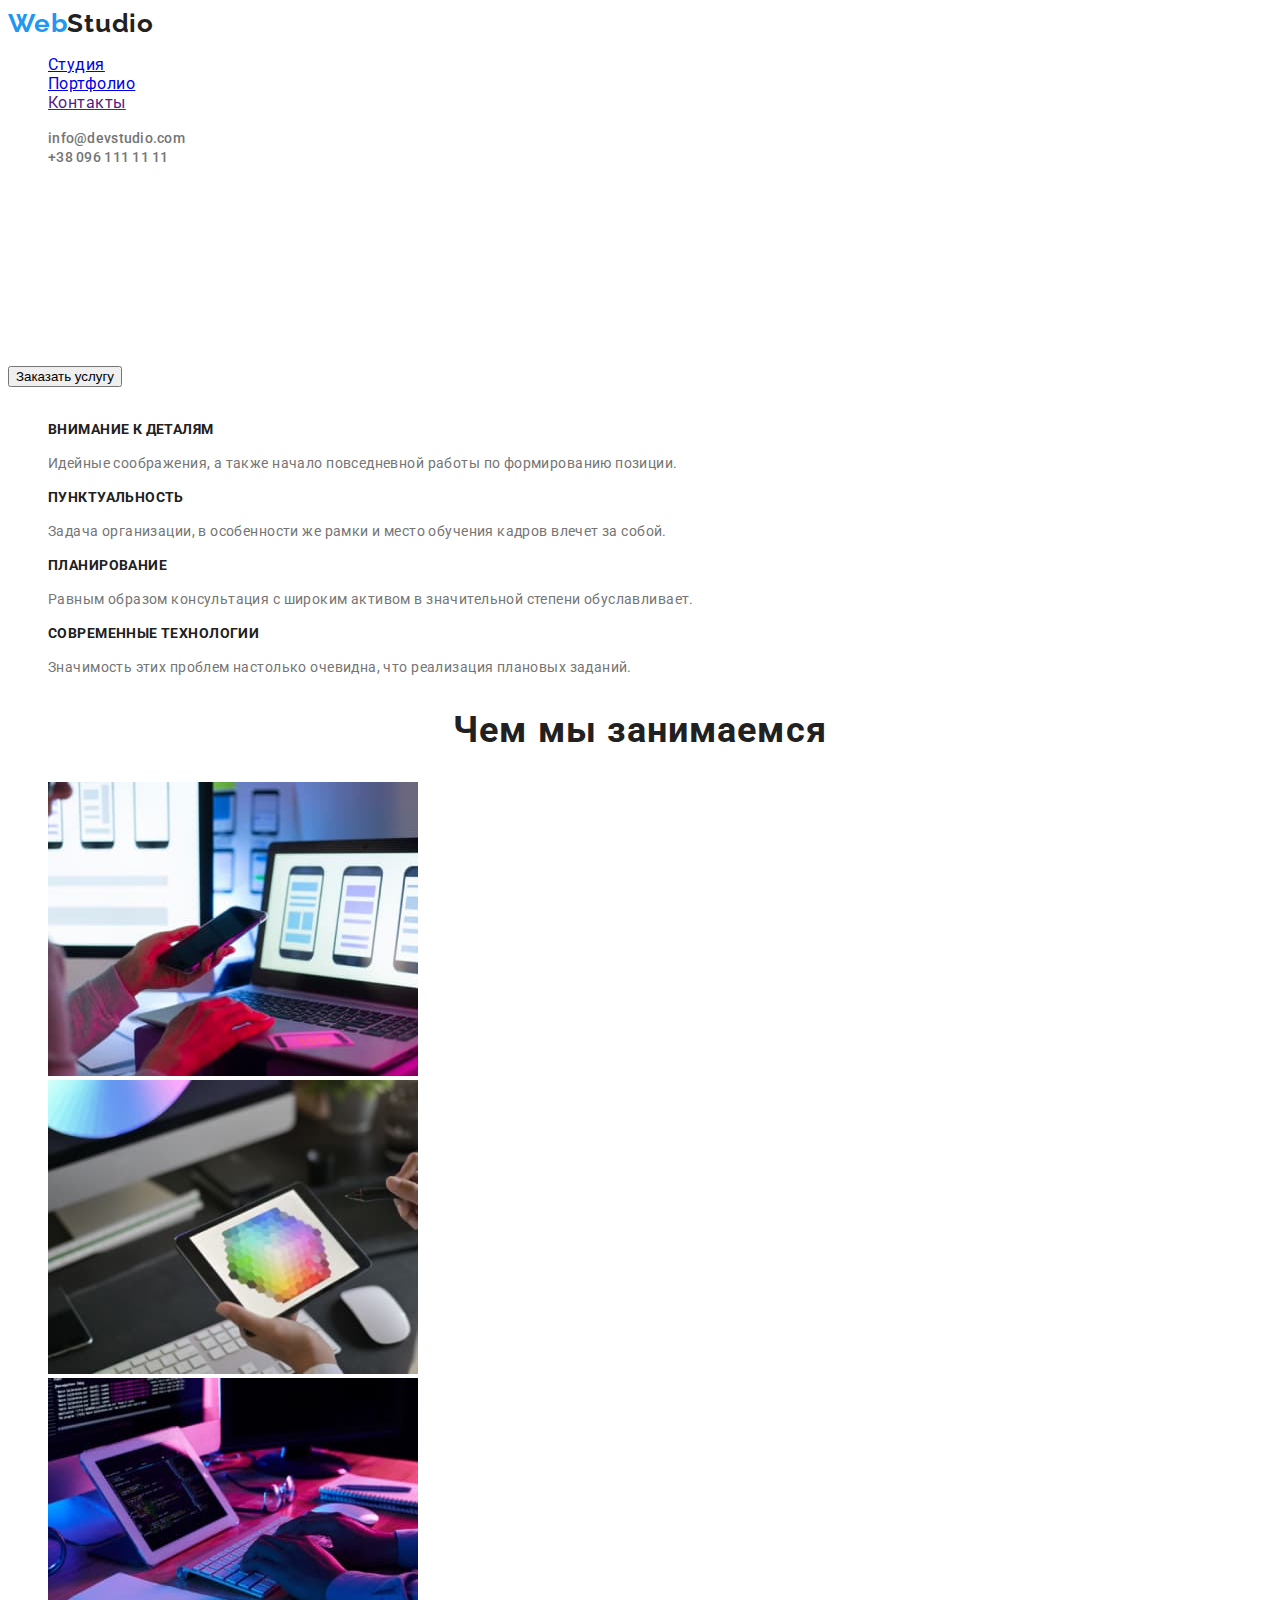
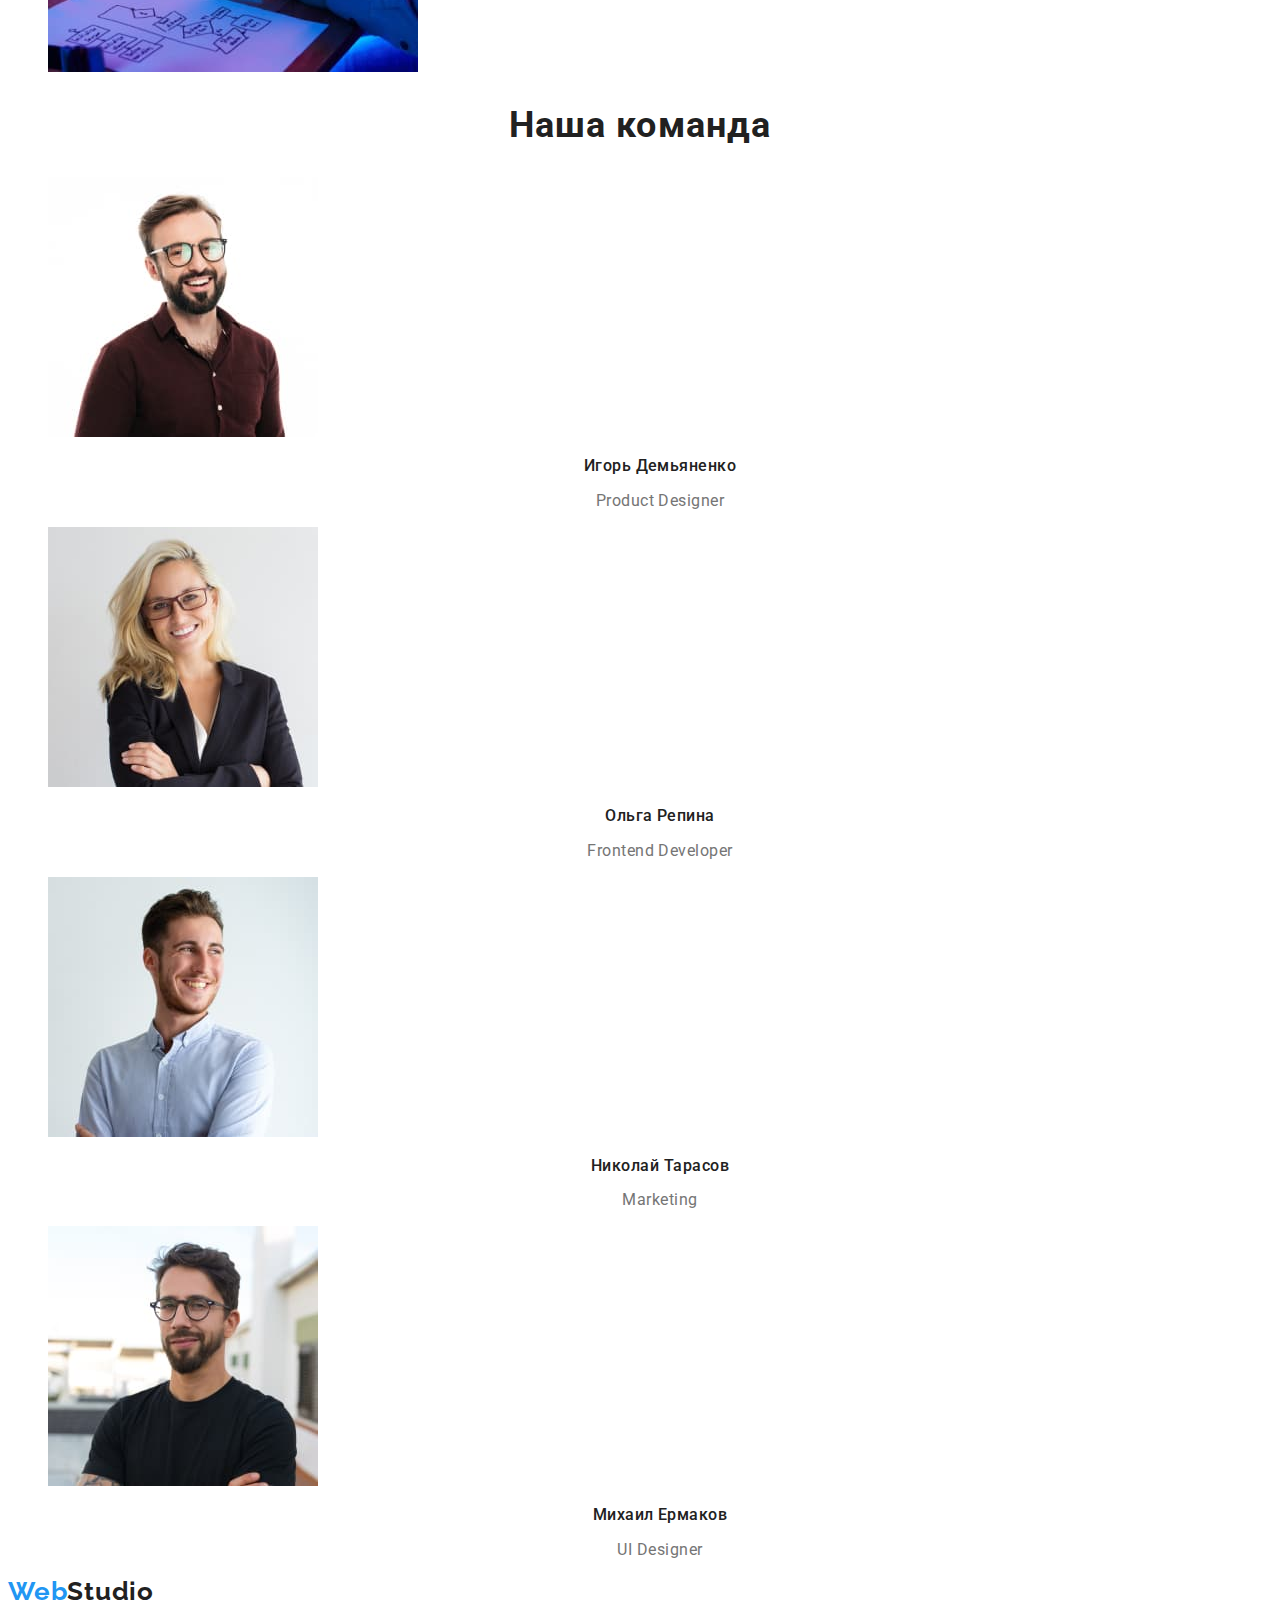
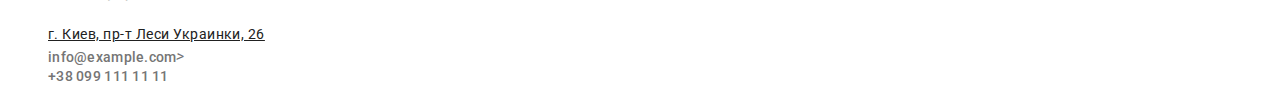
==== commit c0cf8bd4: "Исправление ошибок" ====
--- a/index.html
+++ b/index.html
@@ -14,12 +14,11 @@
 
 <header>
     <nav>
-        <a href="index.html" class="logo">WebStudio</a> 
-
-      <ul class="site-nav">
-            <li><a href="./index.html">Студия</a></li>  
-            <li><a href="./portfolio.html">Портфолио</a></li>
-            <li><a href="">Контакты</a></li>
+        <a class="logo" href ="index.html"><span class="logo-title">Web</span>Studio</a>
+        <ul class="site-nav">
+            <li class="link-nav"><a href="./index.html">Студия</a></li>  
+            <li class="link-nav"><a href="./portfolio.html">Портфолио</a></li>
+            <li class="link-nav"><a href="">Контакты</a></li>
       </ul>
     </nav>
 
@@ -33,7 +32,7 @@
     <!-- Hero -->
       <section class="hero">
         <h1 class="hero-title">Эффективные решения <br> для вашего бизнеса</h1>
-       <p class="button-link"><button type="button">Заказать услугу</button></p>
+       <p class="btn-link"><button type="button">Заказать услугу</button></p>
       </section>
 
 
@@ -96,10 +95,10 @@
 </main>
 
 <footer>
-    <a href="index.html" class="logo">WebStudio</a>
+    <a class="logo" href ="index.html"><span class="logo-title">Web</span>Studio</a>
         <address>
             <ul>
-                <li><a href="https://www.google.com/maps/d/u/0/viewer?msa=0&mid=10uSM3H-mIU3GznYo2szRIEphczw&ll=50.42732700000001%2C30.538092&z=17">г. Киев, пр-т Леси Украинки, 26</a></li>
+                <li><a class="adress" href="https://www.google.com/maps/d/u/0/viewer?msa=0&mid=10uSM3H-mIU3GznYo2szRIEphczw&ll=50.42732700000001%2C30.538092&z=17">г. Киев, пр-т Леси Украинки, 26</a></li>
                 <li><a class="link" href="mailto:info@example.com">info@example.com</a>></li>
                 <li><a class="link" href="tel:+380991111111">+38 099 111 11 11</a></li>
             </ul>   
--- a/css/styles.css
+++ b/css/styles.css
@@ -12,7 +12,7 @@
 
 /* logo */
 .logo {
-    color: #2196F3;
+    color: #212121;
     font-family:  Raleway, cursive;
     font-weight: bold;
     font-size: 26px;
@@ -20,45 +20,114 @@
     letter-spacing: 0.03em;
     text-decoration: none;
 }
+.logo-title{
+    color: #2196F3;;
+}
 
 /* site-nav */
-.site-nav :hover,
-.site-nav :focus{
+ 
+.site-nav :focus {
     color: #2196F3;
     font-weight: 500;
     font-size: 14px;
     line-height: 1.14;
     letter-spacing: 0.02em;
     text-decoration: none;
-}
+    }
+
+.link-nav :hover {
+    text-decoration: none;  
+}
+
 
 /* .contacts-link */
+
 .link {
     color: #757575;
+    text-decoration: none;
+    font-style: normal;
+    font-weight: 500;
+    font-size: 14px;
+    line-height: 1.14;
+    letter-spacing: 0.02em;
+
 }
 .link:hover {
     color: #2196F3;
 }
-    .contacts-link :hover,
-    .contacts-link :focus,
-    .contacts-link :active {
-    font-weight: 500;
-    font-size: 14px;
-    line-height: 1.14;
-    letter-spacing: 0.02em;
-}
+
+.adress{
+    color: #212121;
+    font-style: normal;
+    font-weight: normal;
+    font-size: 14px;
+    line-height: 1.71;
+}
+
 
 /* button-link */
-.button-link :hover,
+
+
+.button-link {
+color: #212121;
+
+display: inline-block;
+font-weight: 500;
+font-size: 16px;
+line-height: 1.62;
+
+}
+
 .button-link :focus {
     color: #FFFFFF;
     background-color: #2196F3;
-    display: inline;
-    font-weight: 500;
-    font-size: 16px;
-    line-height: 1.62;
-    text-align: center;
-}
+   
+
+   
+    
+}
+
+.button-link :hover {
+color: #FFFFFF;
+cursor: pointer;
+
+
+}
+
+
+.btn-link {
+    color: #FFFFFF;
+    font-weight: bold;
+    font-size: 16px;
+    line-height: 1.87;
+    display: flex;
+    align-items: center;
+    text-align: center;
+    letter-spacing: 0.06em;
+    cursor: pointer;
+    display: inline-block;
+    text-decoration: none;
+    
+}
+
+.btn:active {
+    color: #FFFFFF;
+
+}
+		
+   
+	
+
+
+
+
+
+
+
+
+
+
+
 
 
 /* hero */
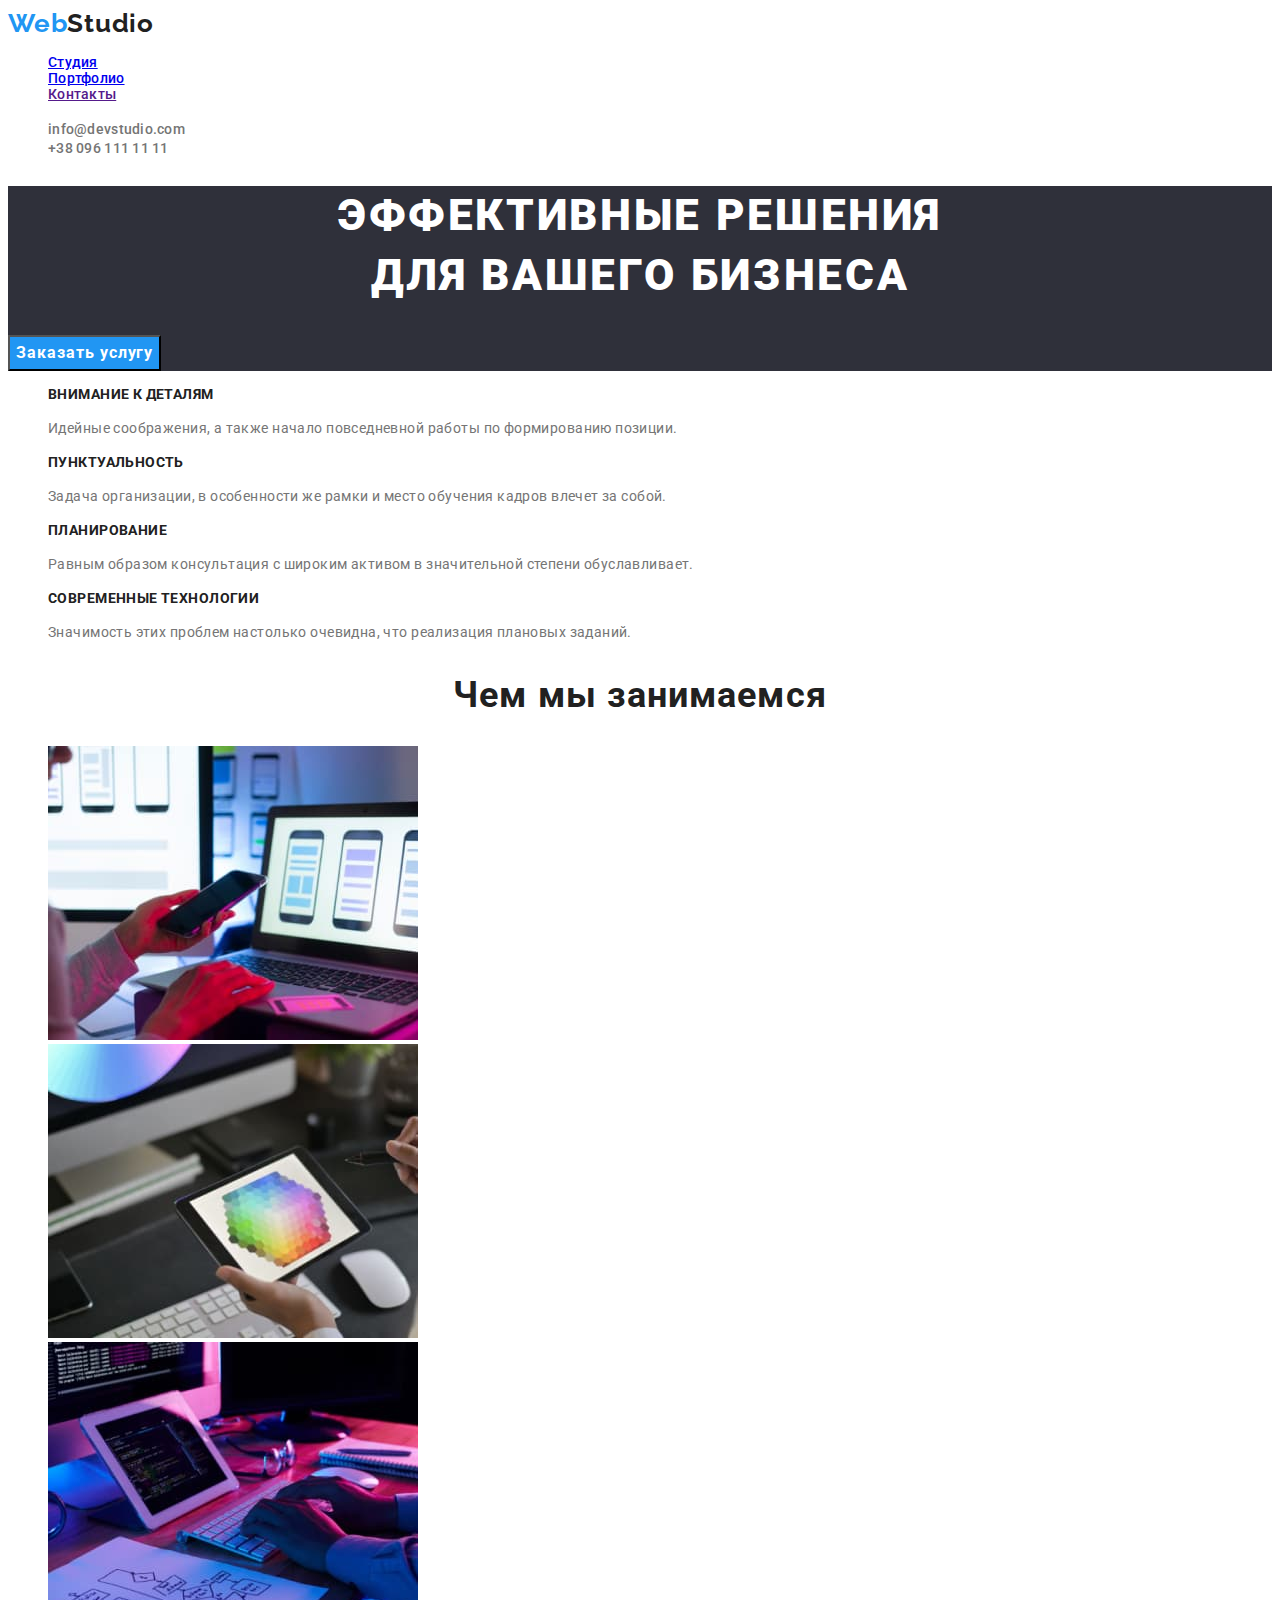
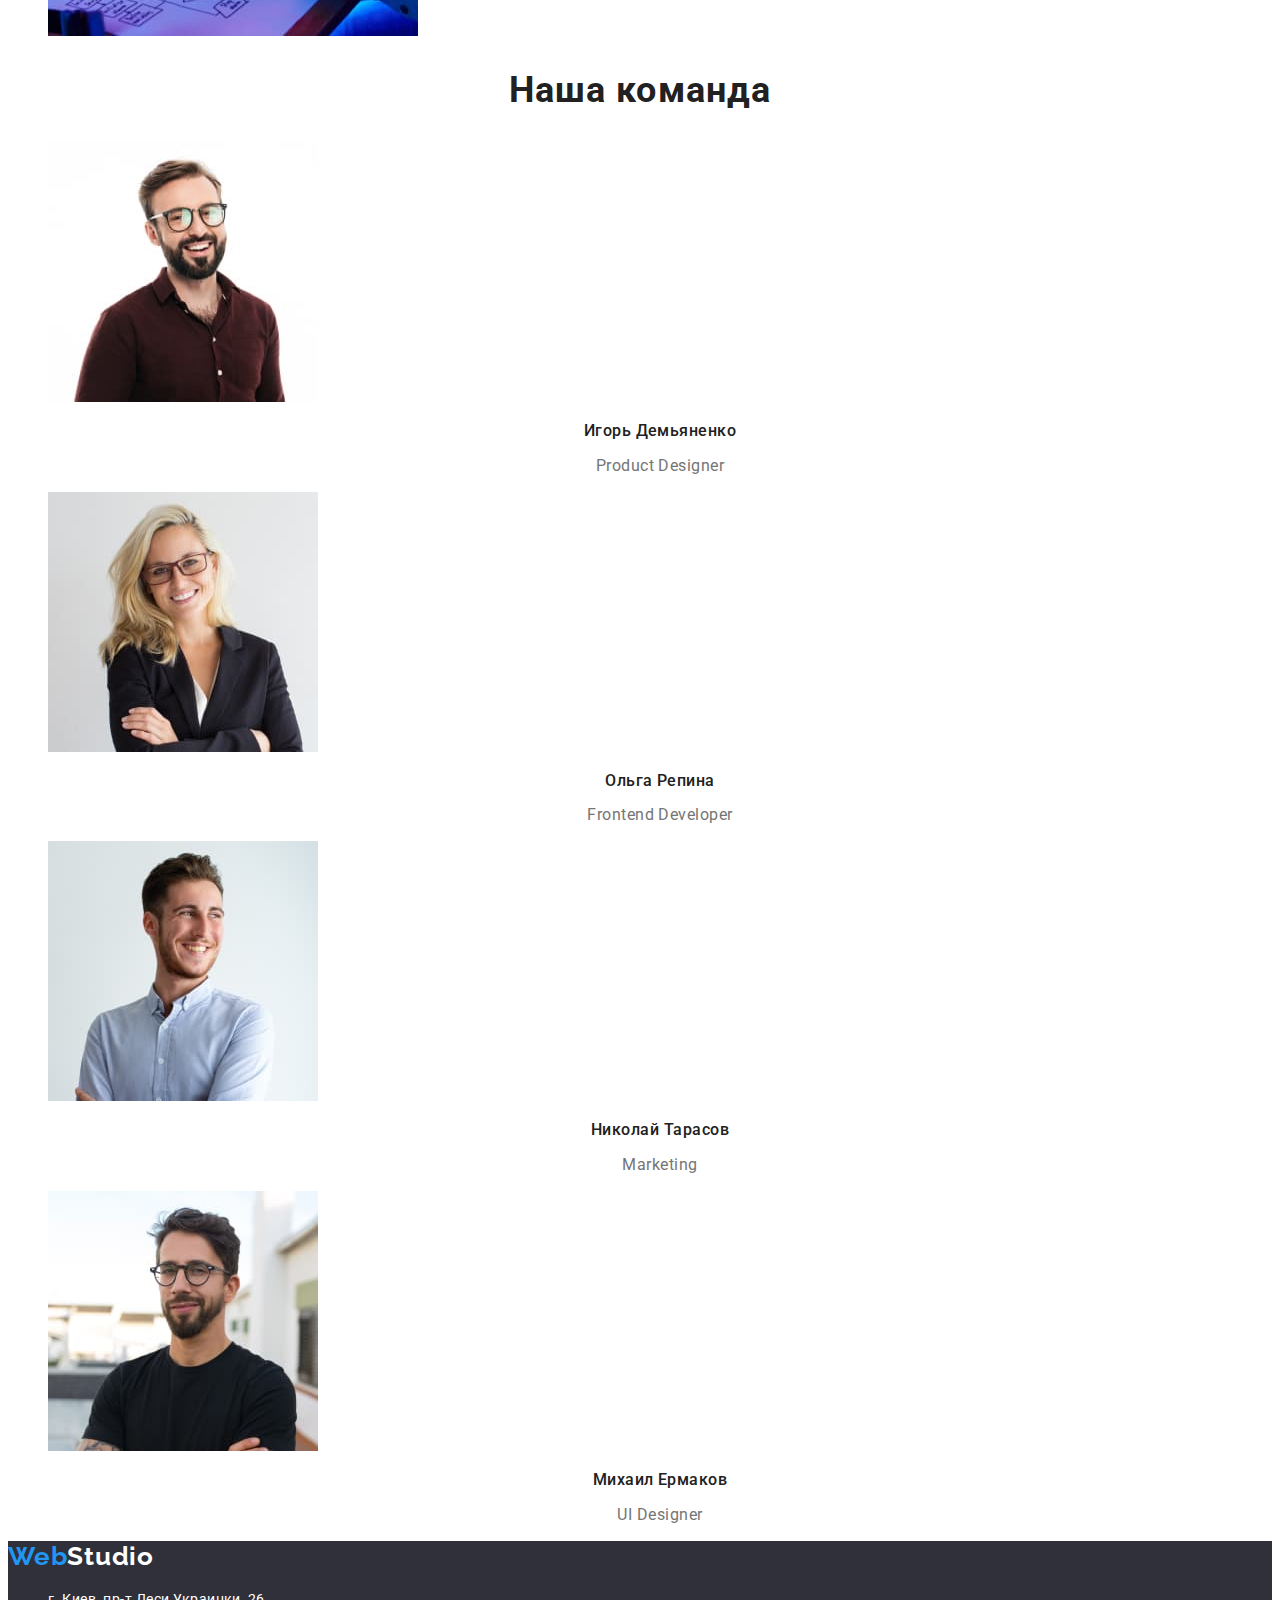
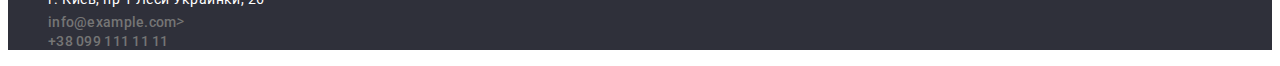
==== commit 8f9474b4: "Добавил переменные CSS" ====
--- a/index.html
+++ b/index.html
@@ -12,19 +12,19 @@
 </head>
 <body>
 
-<header>
-    <nav>
+<header class="header">
+    <nav class="navigation">
         <a class="logo" href ="index.html"><span class="logo-title">Web</span>Studio</a>
-        <ul class="site-nav">
-            <li class="link-nav"><a href="./index.html">Студия</a></li>  
-            <li class="link-nav"><a href="./portfolio.html">Портфолио</a></li>
-            <li class="link-nav"><a href="">Контакты</a></li>
+        <ul class="header-list">
+            <li class="header-item"><a href="./index.html">Студия</a></li>  
+            <li class="header-item"><a href="./portfolio.html">Портфолио</a></li>
+            <li class="header-item"><a href="">Контакты</a></li>
       </ul>
     </nav>
 
     <ul>
-    <li><a class="link" href="mailto:info@devstudio.com">info@devstudio.com</a></li>
-    <li><a class="link" href="tel:+38 096 111 11 11">+38 096 111 11 11</a></li>
+        <li><a class="link" href="mailto:info@devstudio.com">info@devstudio.com</a></li>
+        <li><a class="link" href="tel:+38 096 111 11 11">+38 096 111 11 11</a></li>
     </ul>   
 </header>
 <main>
@@ -32,11 +32,11 @@
     <!-- Hero -->
       <section class="hero">
         <h1 class="hero-title">Эффективные решения <br> для вашего бизнеса</h1>
-       <p class="btn-link"><button type="button">Заказать услугу</button></p>
+       <button type="button" class="hero-btn-link">Заказать услугу</button>
       </section>
 
-
-     <section>
+    <!-- Feature section -->
+     <section class="feature section">
         <ul class="feature-list">
             <li>
             <h3 class="feature-title">Внимание к деталям</h3>
@@ -61,41 +61,42 @@
         </ul>
     </section>
 
-    <section>
-            <h2 class="main-title">Чем мы занимаемся</h2>
-        <ul>
+    <!-- Skill section -->
+    <section class="skill section">
+            <h2 class="work-title">Чем мы занимаемся</h2>
+        <ul class="skill-list">
             <li><img src="./images/first.jpg" alt="вёрстка"width="370"></li>
             <li><img src="./images/second.jpg" alt="дизайн"width="370"></li>
             <li><img src="./images/third.jpg" alt="оформление"width="370"></li>
         </ul>
     </section>
 
-    <section>
-        <h2 class="main-title">Наша команда</h2>
-        <ul>
+    <!-- Work-section -->
+    <section class="work section">
+        <h2 class="work-title">Наша команда</h2>
+        <ul class="work-list">
             <li><img src="./images/igor.jpg" alt="игорь"width="270"> </li>
-            <h3 class="people-title">Игорь Демьяненко</h3>
-            <p class="job-title-text">Product Designer</p>
+            <h3 class="people-item">Игорь Демьяненко</h3>
+            <p class="vacantion-text">Product Designer</p>
 
             <li><img src="./images/olga.jpg" alt="ольга"width="270"></li>
-            <h3 class="people-title">Ольга Репина</h3>
-            <p class="job-title-text">Frontend Developer</p>
-
+            <h3 class="people-item">Ольга Репина</h3>
+            <p class="vacantion-text">Frontend Developer
             <li><img src="./images/nikolay.jpg" alt="николай"width="270"></li>
-            <h3 class="people-title">Николай Тарасов</h3>
-            <p class="job-title-text">Marketing</p>
+            <h3 class="people-item">Николай Тарасов</h3>
+            <p class="vacantion-text">Marketing</p>
 
             <li><img src="./images/mihail.jpg" alt="михаил"width="270"></li>
-            <h3 class="people-title">Михаил Ермаков</h3>
-            <p class="job-title-text">UI Designer</p>
+            <h3 class="people-item">Михаил Ермаков</h3>
+            <p class="vacantion-text">UI Designer</p>
         </ul>
     
     </section>
 
 </main>
 
-<footer>
-    <a class="logo" href ="index.html"><span class="logo-title">Web</span>Studio</a>
+<footer class="footer">
+    <a class="logo-footer" href ="index.html"><span class="logo-title-footer">Web</span>Studio</a>
         <address>
             <ul>
                 <li><a class="adress" href="https://www.google.com/maps/d/u/0/viewer?msa=0&mid=10uSM3H-mIU3GznYo2szRIEphczw&ll=50.42732700000001%2C30.538092&z=17">г. Киев, пр-т Леси Украинки, 26</a></li>
--- a/css/styles.css
+++ b/css/styles.css
@@ -1,6 +1,18 @@
+:root {
+--primary-text-color :#757575;
+--title-text-color :#212121;
+--accent-color :#2196F3;
+--item-text-color :#FFFFFF;
+}
+
+
+
+
+
+
 body{
     background-color: #FFFFFF;
-    color:  #757575;
+    color:  var(--primary-text-color);
     font-family: Roboto, sans-serif;
     letter-spacing: 0.03em;
 }
@@ -10,9 +22,10 @@
 }
 
 
+
 /* logo */
 .logo {
-    color: #212121;
+    color: var(--title-text-color);
     font-family:  Raleway, cursive;
     font-weight: bold;
     font-size: 26px;
@@ -21,29 +34,41 @@
     text-decoration: none;
 }
 .logo-title{
-    color: #2196F3;;
-}
-
-/* site-nav */
- 
-.site-nav :focus {
-    color: #2196F3;
+    color: var(--accent-color);
+}
+
+/* header-list */
+
+.header-item {
+    color: var(--title-text-color);
+    font-family: Roboto;
     font-weight: 500;
     font-size: 14px;
     line-height: 1.14;
     letter-spacing: 0.02em;
     text-decoration: none;
+}
+
+.header-list :focus {
+    color: var(--accent-color);
+    font-weight: 500;
+    font-size: 14px;
+    line-height: 1.14;
+    letter-spacing: 0.02em;
+    text-decoration: none;
     }
 
-.link-nav :hover {
-    text-decoration: none;  
-}
-
-
-/* .contacts-link */
+    .header-list :hover {
+        color: var(--accent-color);
+        text-decoration: none;  
+    }
+
+
+
+/* .header-contacts-link */
 
 .link {
-    color: #757575;
+    color: var(--primary-text-color);
     text-decoration: none;
     font-style: normal;
     font-weight: 500;
@@ -53,50 +78,52 @@
 
 }
 .link:hover {
-    color: #2196F3;
+    color: var(--accent-color);
 }
 
 .adress{
-    color: #212121;
+    color: var(--item-text-color);
     font-style: normal;
     font-weight: normal;
     font-size: 14px;
     line-height: 1.71;
+    text-decoration: none;
 }
 
 
 /* button-link */
 
 
-.button-link {
-color: #212121;
-
-display: inline-block;
-font-weight: 500;
-font-size: 16px;
-line-height: 1.62;
-
-}
-
-.button-link :focus {
-    color: #FFFFFF;
-    background-color: #2196F3;
-   
-
-   
+.btn-link {
+    font-family: Roboto;
+    font-style: normal;
+    font-weight: 500;
+    font-size: 16px;
+    line-height: 1.62;
+    letter-spacing: 0.03em;
+}
+
+.btn-link :hover {
+    color: var(--item-text-color);
+    background: #2196F3;
+    cursor: pointer;
     
-}
-
-.button-link :hover {
-color: #FFFFFF;
-cursor: pointer;
-
-
-}
-
-
-.btn-link {
-    color: #FFFFFF;
+    }
+
+.btn-link :focus {
+    color: var(--item-text-color);
+    background: #2196F3;
+}
+
+
+
+
+/* hero btn */ 
+.hero-btn-link {
+    color: var(--item-text-color);
+    background: #2196F3;
+    font-family: Roboto;
+    font-style: normal;
     font-weight: bold;
     font-size: 16px;
     line-height: 1.87;
@@ -104,35 +131,20 @@
     align-items: center;
     text-align: center;
     letter-spacing: 0.06em;
-    cursor: pointer;
-    display: inline-block;
-    text-decoration: none;
-    
-}
-
-.btn:active {
-    color: #FFFFFF;
-
-}
+}
+
+
 		
    
 	
-
-
-
-
-
-
-
-
-
-
-
-
-
 /* hero */
+
+.hero {
+    background: #2F303A;
+}
+
 .hero-title {
-    color: #FFFFFF;
+    color: var(--item-text-color);
     font-weight: 900;
     font-size: 44px;
     line-height: 1.36;
@@ -141,9 +153,10 @@
     text-transform: uppercase;
 }
 
+
 /* feature-list */
 .feature-title{
-    color: #212121;
+    color: var(--title-text-color);
     font-weight: bold;
     font-size: 14px;
     line-height: 1.14;
@@ -152,16 +165,16 @@
 }
 
 .feature-text {
-    color:#757575;
+    color: var(--primary-text-color);
     font-weight: normal;
     font-size: 14px;
     line-height: 1.71;
     letter-spacing: 0.03em;
 }
 
-/* Main-title */
-.main-title{
-    color: #212121;
+/* work-title */
+.work-title{
+    color: var(--title-text-color);
     font-weight: bold;
     font-size: 36px;
     line-height: 1.16;
@@ -169,8 +182,8 @@
     letter-spacing: 0.03em;
 }
 
-.people-title{
-    color: #212121;
+.people-item {
+    color: var(--title-text-color);
     font-weight: 500;
     font-size: 16px;
     line-height: 1.18;
@@ -178,8 +191,8 @@
     letter-spacing: 0.03em;
 }
 
-.job-title-text{
-    color: #757575;
+.vacantion-text{
+    color: var(--primary-text-color);
     font-size: 16px;
     line-height: 1.18;
     text-align: center;
@@ -189,7 +202,7 @@
 
 /* poster-list */
 .poster-title{
-    color: #212121;
+    color: var(--title-text-color);
     font-weight: bold;
     font-size: 18px;
     line-height: 2;
@@ -197,7 +210,25 @@
 }
 
 .poster-text{
-    color: #757575;
+    color: var(--primary-text-color);
     font-size: 16px;
     line-height: 1.87;
+}
+
+/* footer */
+.footer {
+    background:     #2F303A;
+}
+
+.logo-footer {
+    color:     var(--item-text-color);
+    font-family:  Raleway, cursive;
+    font-weight: bold;
+    font-size: 26px;
+    line-height: 1.19;
+    letter-spacing: 0.03em;
+    text-decoration: none;
+}
+.logo-title-footer {
+    color: var(--accent-color);
 }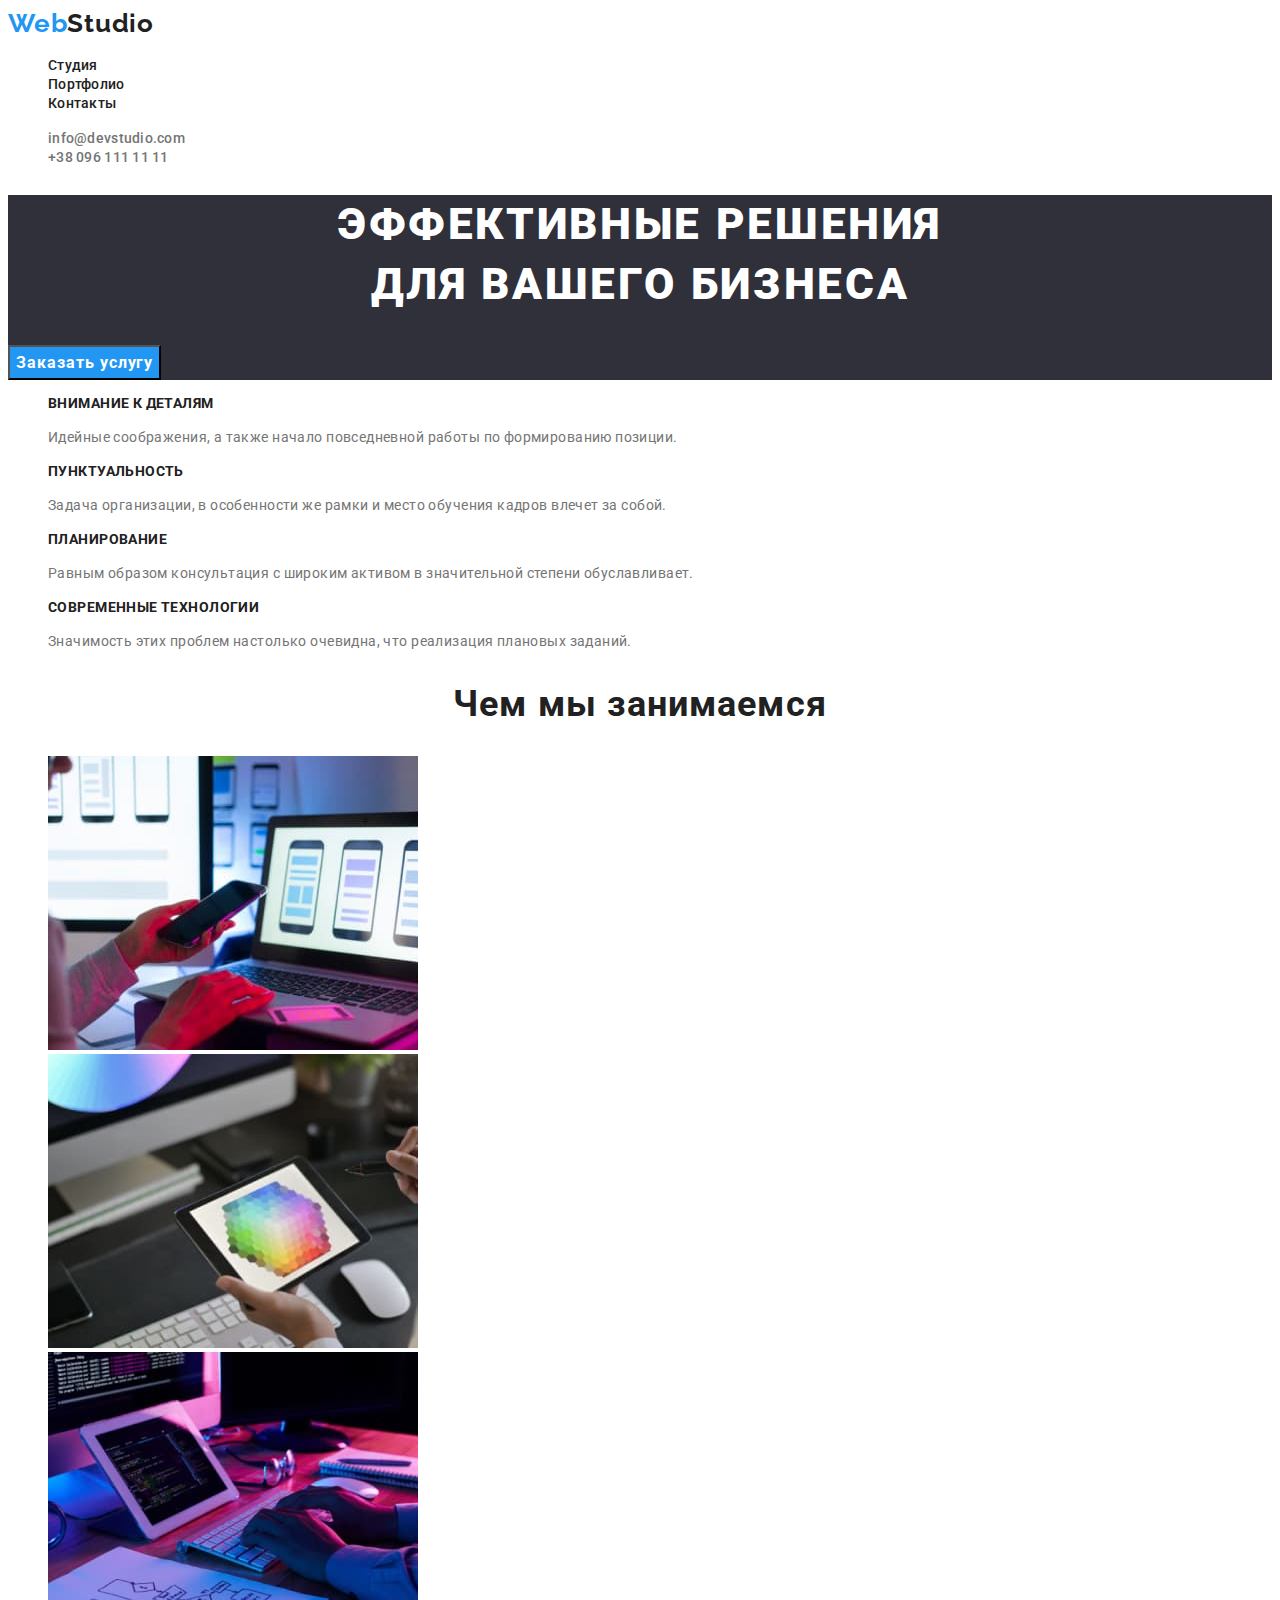
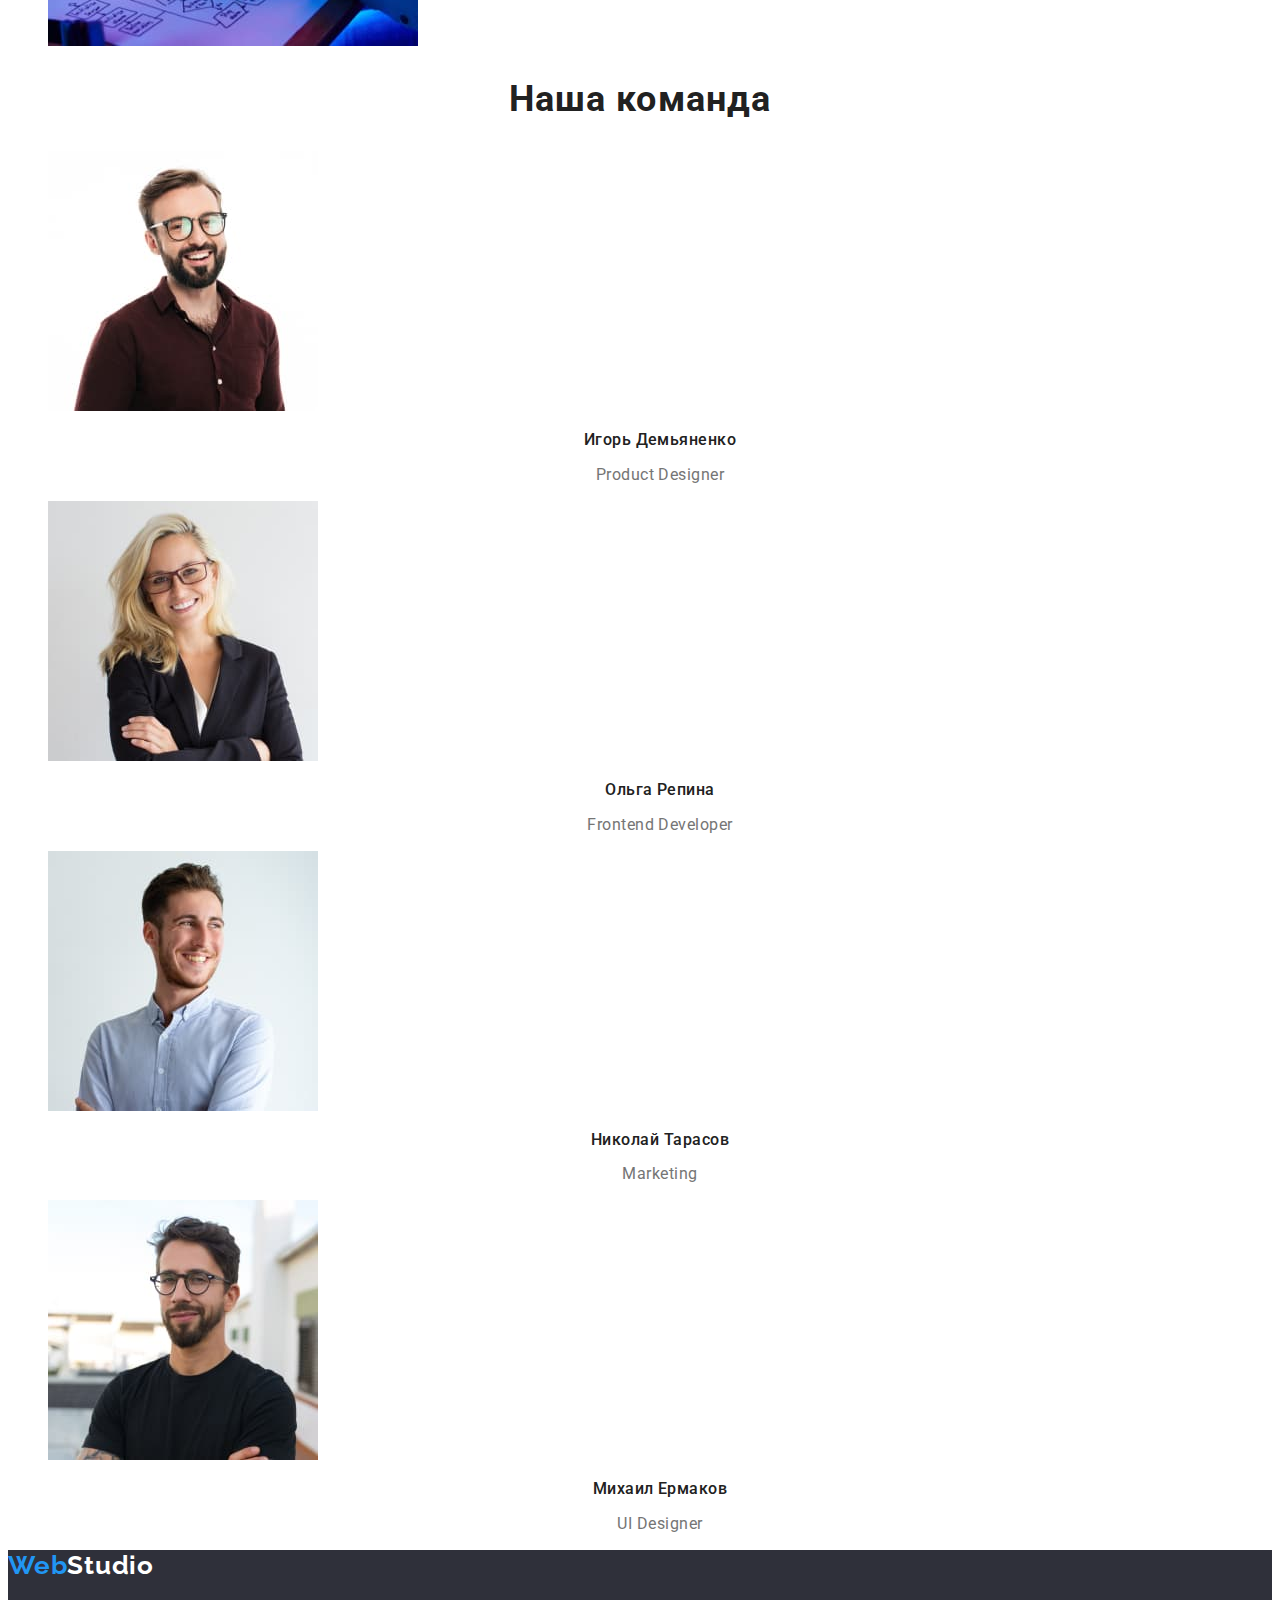
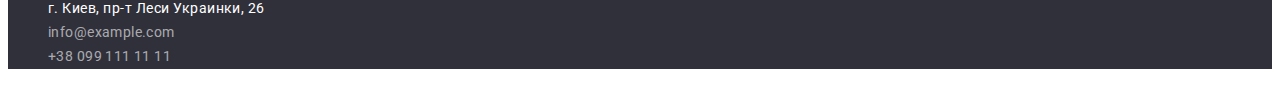
==== commit e5c3bd78: "Добавление стилизации" ====
--- a/index.html
+++ b/index.html
@@ -16,15 +16,15 @@
     <nav class="navigation">
         <a class="logo" href ="index.html"><span class="logo-title">Web</span>Studio</a>
         <ul class="header-list">
-            <li class="header-item"><a href="./index.html">Студия</a></li>  
-            <li class="header-item"><a href="./portfolio.html">Портфолио</a></li>
-            <li class="header-item"><a href="">Контакты</a></li>
+            <li class="header-item"><a href="./index.html" class="header-link">Студия</a></li>  
+            <li class="header-item"><a href="./portfolio.html" class="header-link">Портфолио</a></li>
+            <li class="header-item"><a href="" class="header-link">Контакты</a></li>
       </ul>
     </nav>
 
-    <ul>
-        <li><a class="link" href="mailto:info@devstudio.com">info@devstudio.com</a></li>
-        <li><a class="link" href="tel:+38 096 111 11 11">+38 096 111 11 11</a></li>
+    <ul class="contacts-list">
+        <li class="contacts-item"><a class="link" href="mailto:info@devstudio.com">info@devstudio.com</a></li>
+        <li class="contacts-item"><a class="link" href="tel:+38 096 111 11 11">+38 096 111 11 11</a></li>
     </ul>   
 </header>
 <main>
@@ -32,7 +32,7 @@
     <!-- Hero -->
       <section class="hero">
         <h1 class="hero-title">Эффективные решения <br> для вашего бизнеса</h1>
-       <button type="button" class="hero-btn-link">Заказать услугу</button>
+       <button class="hero-button" type="hero-btn">Заказать услугу</button>
       </section>
 
     <!-- Feature section -->
@@ -65,9 +65,9 @@
     <section class="skill section">
             <h2 class="work-title">Чем мы занимаемся</h2>
         <ul class="skill-list">
-            <li><img src="./images/first.jpg" alt="вёрстка"width="370"></li>
-            <li><img src="./images/second.jpg" alt="дизайн"width="370"></li>
-            <li><img src="./images/third.jpg" alt="оформление"width="370"></li>
+            <li class="skill-item"><img src="./images/first.jpg" alt="вёрстка"width="370"></li>
+            <li class="skill-item"><img src="./images/second.jpg" alt="дизайн"width="370"></li>
+            <li class="skill-item"><img src="./images/third.jpg" alt="оформление"width="370"></li>
         </ul>
     </section>
 
@@ -98,10 +98,10 @@
 <footer class="footer">
     <a class="logo-footer" href ="index.html"><span class="logo-title-footer">Web</span>Studio</a>
         <address>
-            <ul>
-                <li><a class="adress" href="https://www.google.com/maps/d/u/0/viewer?msa=0&mid=10uSM3H-mIU3GznYo2szRIEphczw&ll=50.42732700000001%2C30.538092&z=17">г. Киев, пр-т Леси Украинки, 26</a></li>
-                <li><a class="link" href="mailto:info@example.com">info@example.com</a>></li>
-                <li><a class="link" href="tel:+380991111111">+38 099 111 11 11</a></li>
+            <ul class="footer-list">
+                <li class="adress"><a class="adress" href="https://www.google.com/maps/d/u/0/viewer?msa=0&mid=10uSM3H-mIU3GznYo2szRIEphczw&ll=50.42732700000001%2C30.538092&z=17">г. Киев, пр-т Леси Украинки, 26</a></li>
+                <li class="footer-item"><a href="mailto:info@example.com" class="link">info@example.com</a></li>
+                <li class="footer-item"><a href="tel:+380991111111" class="link">+38 099 111 11 11</a></li>
             </ul>   
         </address>  
 </footer>
--- a/css/styles.css
+++ b/css/styles.css
@@ -1,13 +1,10 @@
 :root {
---primary-text-color :#757575;
---title-text-color :#212121;
---accent-color :#2196F3;
---item-text-color :#FFFFFF;
-}
-
-
-
-
+    --primary-text-color :#757575;
+    --title-text-color :#212121;
+    --accent-color :#2196F3;
+    --item-text-color :#FFFFFF;
+    --contact-text-color : rgba(255, 255, 255, 0.6);
+}
 
 
 body{
@@ -39,87 +36,74 @@
 
 /* header-list */
 
-.header-item {
+.header-link {
+    color: var(--title-text-color);    
+    font-weight: 500;
+    font-size: 14px;
+    line-height: 1.14;
+    letter-spacing: 0.02em;
+    text-decoration: none;
+}
+
+.header-item :hover {
+    color: var(--accent-color);
+    text-decoration: none;  
+}
+
+.header-item :focus {
+    color: var(--accent-color);
+    font-weight: 500;
+    font-size: 14px;
+    line-height: 1.14;
+    letter-spacing: 0.02em;
+    text-decoration: none;
+}
+
+    
+
+
+
+/* .header-contacts-link */
+
+.contacts-item .link {
+    color: var(--primary-text-color);
+    text-decoration: none;
+    font-style: normal;
+    font-weight: 500;
+    font-size: 14px;
+    line-height: 1.14;
+    letter-spacing: 0.02em;
+
+}
+.contacts-item .link:hover,
+.contacts-item .link:focus {
+    color: var(--accent-color);
+}
+
+
+
+/* button-link */
+
+.btn {
     color: var(--title-text-color);
     font-family: Roboto;
-    font-weight: 500;
-    font-size: 14px;
-    line-height: 1.14;
-    letter-spacing: 0.02em;
-    text-decoration: none;
-}
-
-.header-list :focus {
-    color: var(--accent-color);
-    font-weight: 500;
-    font-size: 14px;
-    line-height: 1.14;
-    letter-spacing: 0.02em;
-    text-decoration: none;
-    }
-
-    .header-list :hover {
-        color: var(--accent-color);
-        text-decoration: none;  
-    }
-
-
-
-/* .header-contacts-link */
-
-.link {
-    color: var(--primary-text-color);
-    text-decoration: none;
-    font-style: normal;
-    font-weight: 500;
-    font-size: 14px;
-    line-height: 1.14;
-    letter-spacing: 0.02em;
-
-}
-.link:hover {
-    color: var(--accent-color);
-}
-
-.adress{
-    color: var(--item-text-color);
-    font-style: normal;
-    font-weight: normal;
-    font-size: 14px;
-    line-height: 1.71;
-    text-decoration: none;
-}
-
-
-/* button-link */
-
-
-.btn-link {
-    font-family: Roboto;
     font-style: normal;
     font-weight: 500;
     font-size: 16px;
     line-height: 1.62;
     letter-spacing: 0.03em;
 }
-
-.btn-link :hover {
+.btn-item :hover ,
+.btn-item :focus {
     color: var(--item-text-color);
     background: #2196F3;
     cursor: pointer;
-    
-    }
-
-.btn-link :focus {
-    color: var(--item-text-color);
-    background: #2196F3;
-}
-
+}
 
 
 
 /* hero btn */ 
-.hero-btn-link {
+.hero-button {
     color: var(--item-text-color);
     background: #2196F3;
     font-family: Roboto;
@@ -133,14 +117,17 @@
     letter-spacing: 0.06em;
 }
 
+.hero-btn :hover,
+.hero-btn :focus {
+    cursor: pointer;
+}
 
 		
-   
-	
 /* hero */
 
 .hero {
     background: #2F303A;
+    
 }
 
 .hero-title {
@@ -231,4 +218,31 @@
 }
 .logo-title-footer {
     color: var(--accent-color);
-}+}
+
+.adress{
+    color: var(--item-text-color);
+    font-style: normal;
+    font-weight: normal;
+    font-size: 14px;
+    line-height: 1.71;
+    text-decoration: none;
+}
+
+
+.link {
+    color: var(--contact-text-color);
+    font-family: Roboto;
+    font-style: normal;
+    font-weight: 400;
+    font-size: 14px;
+    line-height: 1.71;
+    text-decoration: none;
+    letter-spacing: 0.03em;
+}
+.footer-item :hover ,
+.footer-item :focus {
+   color: var(--accent-color);
+   cursor: pointer;
+}
+
